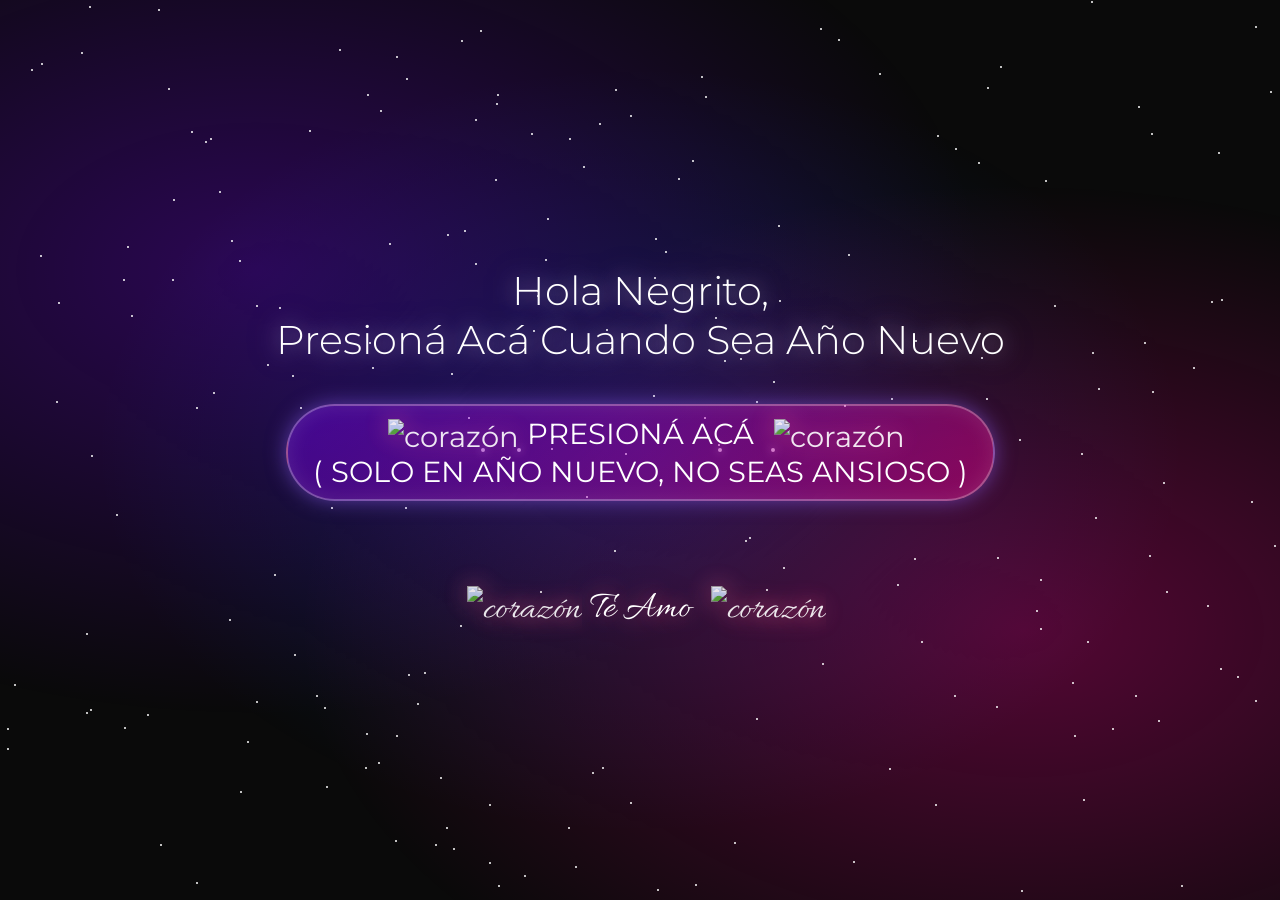
==== index.html @ e79929da "Update Update" ====
<!DOCTYPE html>
<html lang="es">
    <head>
        <meta charset="UTF-8">
        <meta name="viewport" content="width=device-width, initial-scale=1.0">
        <title>💫 Para NachitoMyLove 💫</title>
        <link rel="stylesheet" href="styles.css" >
    </head>
    <body>

    <div class="galaxy"></div>

    <div class="container">
        <div class="main-text">
            Hola Negrito,<br>Presioná Acá Cuando Sea Año Nuevo
        </div>
        
        <a href="felizAnioNuevo.html" class="button">
            <span>
                <img 
                    class="heart-image"
                    src="https://static.vecteezy.com/system/resources/previews/021/664/908/non_2x/gold-star-shotting-gold-star-transparent-gold-bokeh-stars-free-free-png.png"
                    alt="corazón"
                >
                PRESIONÁ ACÁ 
                
                <img 
                    class="heart-image"
                    src="https://static.vecteezy.com/system/resources/previews/021/664/908/non_2x/gold-star-shotting-gold-star-transparent-gold-bokeh-stars-free-free-png.png"
                    alt="corazón"
                >
                
                <br>( SOLO EN AÑO NUEVO, NO SEAS ANSIOSO )
                
            </span>
        </a>
    
        <div class="handwriting">
            <img 
                class="heart-image"
                src="https://images.vexels.com/media/users/3/252014/isolated/preview/43b5d3ce744c56be2ad4fe0a969777bb-trazo-de-color-de-corazon-humano-rosa.png"
                alt="corazón"
            >
            Te Amo
            <img 
                class="heart-image"
                src="https://images.vexels.com/media/users/3/252014/isolated/preview/43b5d3ce744c56be2ad4fe0a969777bb-trazo-de-color-de-corazon-humano-rosa.png"
                alt="corazón"
            >
        </div>
    </div>

    <script>
    // Crear estrellas
    function createStars() {
        for (let i = 0; i < 200; i++) {
        const star = document.createElement('div');
        star.className = 'star';
        star.style.left = Math.random() * 100 + '%';
        star.style.top = Math.random() * 100 + '%';
        star.style.animationDelay = Math.random() * 3 + 's';
        star.style.animationDuration = (2 + Math.random() * 3) + 's';
        document.body.appendChild(star);
        }
    }

    // Crear partículas flotantes
    function createParticles() {
        setInterval(() => {
        const particle = document.createElement('div');
        particle.className = 'particle';
        particle.style.left = Math.random() * 100 + '%';
        particle.style.setProperty('--drift', (Math.random() * 200 - 100) + 'px');
        particle.style.animationDuration = (8 + Math.random() * 8) + 's';
        document.body.appendChild(particle);
        
        setTimeout(() => particle.remove(), 16000);
        }, 300);
    }

    // Crear corazones flotantes
    function createHearts() {
        setInterval(() => {
        const heart = document.createElement('div');
        heart.className = 'heart';
        heart.innerHTML = '❤️';
        heart.style.left = Math.random() * 100 + '%';
        heart.style.fontSize = (15 + Math.random() * 20) + 'px';
        heart.style.animationDelay = Math.random() * 2 + 's';
        document.body.appendChild(heart);
        
        setTimeout(() => heart.remove(), 8000);
        }, 2000);
    }

    // Inicializar
    createStars();
    createParticles();
    createHearts();
    </script>

    </body>
</html>
---- styles.css ----
/* ESTILOS CSS PARA REGALO */
    @import url('https://fonts.googleapis.com/css2?family=Cormorant+Garamond:wght@300;400;500&family=Allura&display=swap');
    @import url('https://fonts.googleapis.com/css2?family=Montserrat:wght@300;400;600&family=Parisienne&display=swap');
    @import url('https://fonts.googleapis.com/css2?family=Satisfy&display=swap');

    /* Todo */
    * {
        margin: 0;
        padding: 0;
        box-sizing: border-box;
    }

    body {
        min-height: 100vh;
        overflow: hidden;
        background: #0a0a0a;
        display: flex;
        align-items: center;
        justify-content: center;
        font-family: 'Montserrat', sans-serif;
        position: relative;
    }

    /* Fondo galáctico animado */
    .galaxy {
        position: fixed;
        top: 0;
        left: 0;
        width: 100%;
        height: 100%;
        background: 
        radial-gradient(ellipse at 20% 30%, rgba(120, 0, 255, 0.3), transparent 50%),
        radial-gradient(ellipse at 80% 70%, rgba(255, 0, 150, 0.3), transparent 50%),
        radial-gradient(ellipse at 50% 50%, rgba(0, 100, 255, 0.2), transparent 60%);
        animation: galaxyShift 20s ease-in-out infinite;
    }

    @keyframes galaxyShift {
        0%, 100% {
        transform: scale(1) rotate(0deg);
        opacity: 0.8;
        }
        50% {
        transform: scale(1.1) rotate(5deg);
        opacity: 1;
        }
    }

    /* Estrellas */
    .star {
        position: fixed;
        width: 2px;
        height: 2px;
        background: white;
        border-radius: 50%;
        animation: twinkle 3s ease-in-out infinite;
    }

    @keyframes twinkle {
        0%, 100% {
        opacity: 0.3;
        transform: scale(1);
        }
        50% {
        opacity: 1;
        transform: scale(1.5);
        }
    }

    /* Partículas flotantes */
    .particle {
        position: fixed;
        width: 4px;
        height: 4px;
        background: rgba(255, 255, 255, 0.8);
        border-radius: 50%;
        box-shadow: 0 0 10px rgba(255, 255, 255, 0.8);
        animation: floatParticle linear infinite;
    }

    @keyframes floatParticle {
        0% {
        transform: translateY(100vh) translateX(0) scale(0);
        opacity: 0;
        }
        10% {
        opacity: 1;
        }
        90% {
        opacity: 1;
        }
        100% {
        transform: translateY(-100px) translateX(var(--drift)) scale(1);
        opacity: 0;
        }
    }

    /* Contenedor principal */
    .container {
        position: relative;
        z-index: 10;
        text-align: center;
        padding: 40px;
    }

    /* Texto principal */
    .main-text {
        font-size: clamp(1.5rem, 4vw, 2.5rem);
        color: #fff;
        font-weight: 300;
        margin-bottom: 40px;
        text-shadow: 
        0 0 20px rgba(255, 255, 255, 0.5),
        0 0 40px rgba(150, 100, 255, 0.4);
        animation: glow 3s ease-in-out infinite;
    }

    @keyframes glow {
        0%, 100% {
        text-shadow: 
            0 0 20px rgba(255, 255, 255, 0.5),
            0 0 40px rgba(150, 100, 255, 0.4);
        }
        50% {
        text-shadow: 
            0 0 30px rgba(255, 255, 255, 0.8),
            0 0 60px rgba(150, 100, 255, 0.6),
            0 0 80px rgba(255, 0, 150, 0.4);
        }
    }
    /* Botón */
    .button {
        display: inline-block;
        padding: 10px 25px;
        font-size: clamp(1.2rem, 3vw, 1.8rem);
        color: #fff;
        background: linear-gradient(135deg, rgba(120, 0, 255, 0.4), rgba(255, 0, 150, 0.4));
        border: 2px solid rgba(255, 255, 255, 0.3);
        border-radius: 50px;
        cursor: pointer;
        text-decoration: none;

        /* 🔥 transición rápida y controlada */
        transition:
            transform 0.18s ease-out,
            box-shadow 0.18s ease-out,
            border-color 0.18s ease-out;

        box-shadow: 
            0 0 20px rgba(150, 100, 255, 0.5),
            inset 0 0 20px rgba(255, 255, 255, 0.1);

        animation: pulse 2s ease-in-out infinite;
        position: relative;
        overflow: hidden;
        }

    /* Efecto de expansión */
    .button::before {
        content: '';
        position: absolute;
        top: 50%;
        left: 50%;
        width: 0;
        height: 0;
        border-radius: 50%;
        background: rgba(255, 255, 255, 0.3);
        transform: translate(-50%, -50%);
        transition: width 0.25s ease-out, height 0.25s ease-out;
    }

    .button:hover::before {
        width: 400px;
        height: 400px;
    }

    /* Hover */
    .button:hover {
        animation: none; /* ⛔ pausa el pulse */

        transform: scale(1.05);
        box-shadow: 
            0 0 40px rgba(150, 100, 255, 0.8),
            0 0 60px rgba(255, 0, 150, 0.6),
            inset 0 0 30px rgba(255, 255, 255, 0.2);

        border-color: rgba(255, 255, 255, 0.6);
    }

    .button:active {
        transform: scale(0.95);
    }

    .button span {
        position: relative;
        z-index: 1;
    }

    /* Texto manuscrito */
    .handwriting {
        font-family: 'Allura', cursive;
        font-size: clamp(1.6rem, 4vw, 2.4rem);
        color: #fff;
        margin-top: 5rem;
        text-shadow: 
        0 0 20px rgba(255, 100, 150, 0.6),
        0 0 40px rgba(255, 100, 150, 0.4);
        animation: heartbeat 2s ease-in-out infinite;
    }

    @keyframes heartbeat {
        0%, 100% {
        transform: scale(1);
        }
        25% {
        transform: scale(1.05);
        }
        50% {
        transform: scale(1);
        }
    }

    /* Corazones flotantes */
    .heart {
        position: fixed;
        font-size: 20px;
        color: rgba(255, 100, 150, 0.6);
        animation: floatHeart 8s ease-in-out infinite;
        pointer-events: none;
    }

    @keyframes floatHeart {
        0% {
            transform: translateY(100vh) rotate(0deg);
            opacity: 0;
        }
        10% {
            opacity: 1;
        }
        90% {
            opacity: 1;
        }
        100% {
            transform: translateY(-100px) rotate(360deg);
            opacity: 0;
        }
    }

    /* Imagen */
    .heart-image{
        width: 60px;
        margin-left: 12px;
        vertical-align: middle;
        filter: drop-shadow(0 0 12px rgba(255, 100, 150, 0.6));
        opacity: 0.9;

        animation: heartFloat 4s ease-in-out infinite;
    }

    @keyframes heartFloat {
        0% {
            transform: translateY(0) scale(1);
        }
        50% {
            transform: translateY(-6px) scale(1.05);
        }
        100% {
            transform: translateY(0) scale(1);
        }
    }

    /* =====================================================
    FELIZ AÑO NUEVO — ESTILOS AISLADOS
    Se activan SOLO cuando el body tiene id="felizAnioNuevo"
    ===================================================== */

    /* Fondo exclusivo Año Nuevo */
    #felizAnioNuevo {
        background: radial-gradient(circle at bottom, #140022, #000);
        overflow: hidden;
    }

    /* Oculta fondo galáctico solo en esta página */
    #felizAnioNuevo .galaxy {
        display: none;
    }

    /* ================= CARTEL ================= */

    #felizAnioNuevo .banner {
        position: relative;
        z-index: 20;
        text-align: center;
        padding: 50px 60px;
        border-radius: 30px;

        background: rgba(255, 255, 255, 0.08);
        backdrop-filter: blur(12px);

        box-shadow:
            0 0 40px rgba(255, 100, 200, 0.4),
            inset 0 0 30px rgba(255, 255, 255, 0.1);

        animation: appear 2s ease forwards;
    }

    #felizAnioNuevo .banner h1 {
        font-family: 'Parisienne', cursive;
        font-size: clamp(3rem, 6vw, 5rem);
        color: #fff;
        text-shadow:
            0 0 30px rgba(255, 120, 200, 0.8),
            0 0 60px rgba(255, 120, 200, 0.5);
    }

    #felizAnioNuevo .banner p {
        margin-top: 20px;
        font-size: clamp(1.1rem, 3vw, 1.5rem);
        color: #eee;
    }

    /* Aparición del cartel */
    @keyframes appear {
        from {
            opacity: 0;
            transform: scale(0.8) translateY(30px);
        }
        to {
            opacity: 1;
            transform: scale(1) translateY(0);
        }
    }

    /* ================= FUEGOS ARTIFICIALES ================= */

    #felizAnioNuevo .firework {
        position: fixed;
        width: 4px;
        height: 4px;
        background: transparent;
        border-radius: 50%;
        pointer-events: none;
        z-index: 5;
        animation: explode 2s ease-out forwards;
    }

    @keyframes explode {
        0% {
            box-shadow: 0 0 #fff;
            opacity: 1;
        }
        100% {
            box-shadow:
                0 -80px #ff69b4,
                60px -40px #ffd700,
                60px 40px #00eaff,
                0 80px #ff4500,
                -60px 40px #adff2f,
                -60px -40px #ff69b4;
            opacity: 0;
        }
    }

    /* Imagen */
    #felizAnioNuevo .heart-img {
        width: 60px;
        margin-left: 12px;
        vertical-align: middle;
        filter: drop-shadow(0 0 12px rgba(255, 100, 150, 0.6));
        opacity: 0.9;

        animation: heartFloat 4s ease-in-out infinite;
    }
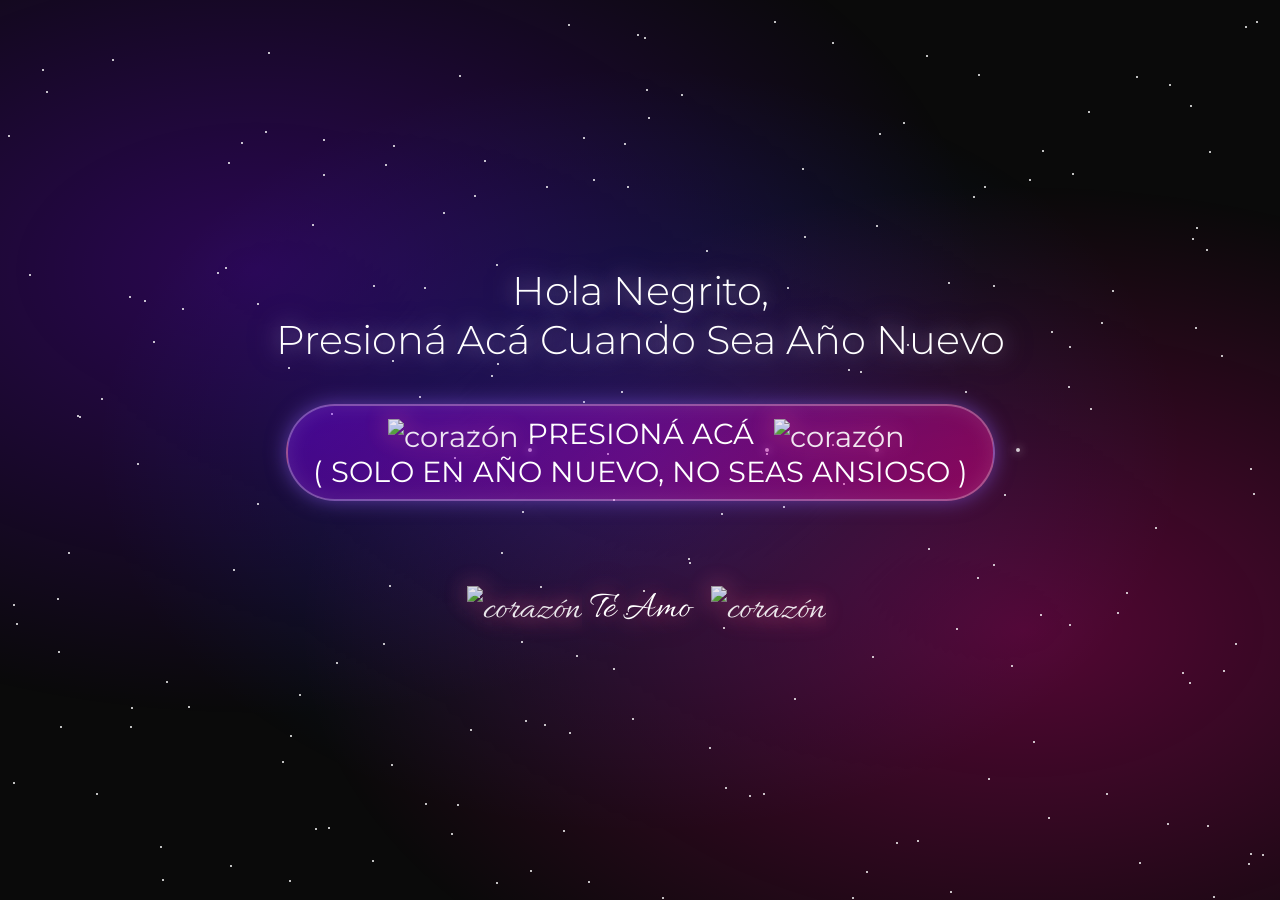
==== commit 0fea8cc0: "archivos" ====
--- a/index.html
+++ b/index.html
@@ -1,103 +1,103 @@
-<!DOCTYPE html>
-<html lang="es">
-    <head>
-        <meta charset="UTF-8">
-        <meta name="viewport" content="width=device-width, initial-scale=1.0">
-        <title>💫 Para NachitoMyLove 💫</title>
-        <link rel="stylesheet" href="styles.css" >
-    </head>
-    <body>
-
-    <div class="galaxy"></div>
-
-    <div class="container">
-        <div class="main-text">
-            Hola Negrito,<br>Presioná Acá Cuando Sea Año Nuevo
-        </div>
-        
-        <a href="felizAnioNuevo.html" class="button">
-            <span>
-                <img 
-                    class="heart-image"
-                    src="https://static.vecteezy.com/system/resources/previews/021/664/908/non_2x/gold-star-shotting-gold-star-transparent-gold-bokeh-stars-free-free-png.png"
-                    alt="corazón"
-                >
-                PRESIONÁ ACÁ 
-                
-                <img 
-                    class="heart-image"
-                    src="https://static.vecteezy.com/system/resources/previews/021/664/908/non_2x/gold-star-shotting-gold-star-transparent-gold-bokeh-stars-free-free-png.png"
-                    alt="corazón"
-                >
-                
-                <br>( SOLO EN AÑO NUEVO, NO SEAS ANSIOSO )
-                
-            </span>
-        </a>
-    
-        <div class="handwriting">
-            <img 
-                class="heart-image"
-                src="https://images.vexels.com/media/users/3/252014/isolated/preview/43b5d3ce744c56be2ad4fe0a969777bb-trazo-de-color-de-corazon-humano-rosa.png"
-                alt="corazón"
-            >
-            Te Amo
-            <img 
-                class="heart-image"
-                src="https://images.vexels.com/media/users/3/252014/isolated/preview/43b5d3ce744c56be2ad4fe0a969777bb-trazo-de-color-de-corazon-humano-rosa.png"
-                alt="corazón"
-            >
-        </div>
-    </div>
-
-    <script>
-    // Crear estrellas
-    function createStars() {
-        for (let i = 0; i < 200; i++) {
-        const star = document.createElement('div');
-        star.className = 'star';
-        star.style.left = Math.random() * 100 + '%';
-        star.style.top = Math.random() * 100 + '%';
-        star.style.animationDelay = Math.random() * 3 + 's';
-        star.style.animationDuration = (2 + Math.random() * 3) + 's';
-        document.body.appendChild(star);
-        }
-    }
-
-    // Crear partículas flotantes
-    function createParticles() {
-        setInterval(() => {
-        const particle = document.createElement('div');
-        particle.className = 'particle';
-        particle.style.left = Math.random() * 100 + '%';
-        particle.style.setProperty('--drift', (Math.random() * 200 - 100) + 'px');
-        particle.style.animationDuration = (8 + Math.random() * 8) + 's';
-        document.body.appendChild(particle);
-        
-        setTimeout(() => particle.remove(), 16000);
-        }, 300);
-    }
-
-    // Crear corazones flotantes
-    function createHearts() {
-        setInterval(() => {
-        const heart = document.createElement('div');
-        heart.className = 'heart';
-        heart.innerHTML = '❤️';
-        heart.style.left = Math.random() * 100 + '%';
-        heart.style.fontSize = (15 + Math.random() * 20) + 'px';
-        heart.style.animationDelay = Math.random() * 2 + 's';
-        document.body.appendChild(heart);
-        
-        setTimeout(() => heart.remove(), 8000);
-        }, 2000);
-    }
-
-    // Inicializar
-    createStars();
-    createParticles();
-    createHearts();
-    </script>
-
-    </body>
+<!DOCTYPE html>
+<html lang="es">
+    <head>
+        <meta charset="UTF-8">
+        <meta name="viewport" content="width=device-width, initial-scale=1.0">
+        <title>💫 Para NachitoMyLove 💫</title>
+        <link rel="stylesheet" href="styles.css" >
+    </head>
+    <body>
+
+    <div class="galaxy"></div>
+
+    <div class="container">
+        <div class="main-text">
+            Hola Negrito,<br>Presioná Acá Cuando Sea Año Nuevo
+        </div>
+        
+        <a href="felizAnioNuevo.html" class="button">
+            <span>
+                <img 
+                    class="heart-image"
+                    src="https://static.vecteezy.com/system/resources/previews/021/664/908/non_2x/gold-star-shotting-gold-star-transparent-gold-bokeh-stars-free-free-png.png"
+                    alt="corazón"
+                >
+                PRESIONÁ ACÁ 
+                
+                <img 
+                    class="heart-image"
+                    src="https://static.vecteezy.com/system/resources/previews/021/664/908/non_2x/gold-star-shotting-gold-star-transparent-gold-bokeh-stars-free-free-png.png"
+                    alt="corazón"
+                >
+                
+                <br>( SOLO EN AÑO NUEVO, NO SEAS ANSIOSO )
+                
+            </span>
+        </a>
+    
+        <div class="handwriting">
+            <img 
+                class="heart-image"
+                src="https://images.vexels.com/media/users/3/252014/isolated/preview/43b5d3ce744c56be2ad4fe0a969777bb-trazo-de-color-de-corazon-humano-rosa.png"
+                alt="corazón"
+            >
+            Te Amo
+            <img 
+                class="heart-image"
+                src="https://images.vexels.com/media/users/3/252014/isolated/preview/43b5d3ce744c56be2ad4fe0a969777bb-trazo-de-color-de-corazon-humano-rosa.png"
+                alt="corazón"
+            >
+        </div>
+    </div>
+
+    <script>
+    // Crear estrellas
+    function createStars() {
+        for (let i = 0; i < 200; i++) {
+        const star = document.createElement('div');
+        star.className = 'star';
+        star.style.left = Math.random() * 100 + '%';
+        star.style.top = Math.random() * 100 + '%';
+        star.style.animationDelay = Math.random() * 3 + 's';
+        star.style.animationDuration = (2 + Math.random() * 3) + 's';
+        document.body.appendChild(star);
+        }
+    }
+
+    // Crear partículas flotantes
+    function createParticles() {
+        setInterval(() => {
+        const particle = document.createElement('div');
+        particle.className = 'particle';
+        particle.style.left = Math.random() * 100 + '%';
+        particle.style.setProperty('--drift', (Math.random() * 200 - 100) + 'px');
+        particle.style.animationDuration = (8 + Math.random() * 8) + 's';
+        document.body.appendChild(particle);
+        
+        setTimeout(() => particle.remove(), 16000);
+        }, 300);
+    }
+
+    // Crear corazones flotantes
+    function createHearts() {
+        setInterval(() => {
+        const heart = document.createElement('div');
+        heart.className = 'heart';
+        heart.innerHTML = '❤️';
+        heart.style.left = Math.random() * 100 + '%';
+        heart.style.fontSize = (15 + Math.random() * 20) + 'px';
+        heart.style.animationDelay = Math.random() * 2 + 's';
+        document.body.appendChild(heart);
+        
+        setTimeout(() => heart.remove(), 8000);
+        }, 2000);
+    }
+
+    // Inicializar
+    createStars();
+    createParticles();
+    createHearts();
+    </script>
+
+    </body>
 </html>
--- a/styles.css
+++ b/styles.css
@@ -1,373 +1,373 @@
-    /* ESTILOS CSS PARA REGALO */
-    @import url('https://fonts.googleapis.com/css2?family=Cormorant+Garamond:wght@300;400;500&family=Allura&display=swap');
-    @import url('https://fonts.googleapis.com/css2?family=Montserrat:wght@300;400;600&family=Parisienne&display=swap');
-    @import url('https://fonts.googleapis.com/css2?family=Satisfy&display=swap');
-
-    /* Todo */
-    * {
-        margin: 0;
-        padding: 0;
-        box-sizing: border-box;
-    }
-
-    body {
-        min-height: 100vh;
-        overflow: hidden;
-        background: #0a0a0a;
-        display: flex;
-        align-items: center;
-        justify-content: center;
-        font-family: 'Montserrat', sans-serif;
-        position: relative;
-    }
-
-    /* Fondo galáctico animado */
-    .galaxy {
-        position: fixed;
-        top: 0;
-        left: 0;
-        width: 100%;
-        height: 100%;
-        background: 
-        radial-gradient(ellipse at 20% 30%, rgba(120, 0, 255, 0.3), transparent 50%),
-        radial-gradient(ellipse at 80% 70%, rgba(255, 0, 150, 0.3), transparent 50%),
-        radial-gradient(ellipse at 50% 50%, rgba(0, 100, 255, 0.2), transparent 60%);
-        animation: galaxyShift 20s ease-in-out infinite;
-    }
-
-    @keyframes galaxyShift {
-        0%, 100% {
-        transform: scale(1) rotate(0deg);
-        opacity: 0.8;
-        }
-        50% {
-        transform: scale(1.1) rotate(5deg);
-        opacity: 1;
-        }
-    }
-
-    /* Estrellas */
-    .star {
-        position: fixed;
-        width: 2px;
-        height: 2px;
-        background: white;
-        border-radius: 50%;
-        animation: twinkle 3s ease-in-out infinite;
-    }
-
-    @keyframes twinkle {
-        0%, 100% {
-        opacity: 0.3;
-        transform: scale(1);
-        }
-        50% {
-        opacity: 1;
-        transform: scale(1.5);
-        }
-    }
-
-    /* Partículas flotantes */
-    .particle {
-        position: fixed;
-        width: 4px;
-        height: 4px;
-        background: rgba(255, 255, 255, 0.8);
-        border-radius: 50%;
-        box-shadow: 0 0 10px rgba(255, 255, 255, 0.8);
-        animation: floatParticle linear infinite;
-    }
-
-    @keyframes floatParticle {
-        0% {
-        transform: translateY(100vh) translateX(0) scale(0);
-        opacity: 0;
-        }
-        10% {
-        opacity: 1;
-        }
-        90% {
-        opacity: 1;
-        }
-        100% {
-        transform: translateY(-100px) translateX(var(--drift)) scale(1);
-        opacity: 0;
-        }
-    }
-
-    /* Contenedor principal */
-    .container {
-        position: relative;
-        z-index: 10;
-        text-align: center;
-        padding: 40px;
-    }
-
-    /* Texto principal */
-    .main-text {
-        font-size: clamp(1.5rem, 4vw, 2.5rem);
-        color: #fff;
-        font-weight: 300;
-        margin-bottom: 40px;
-        text-shadow: 
-        0 0 20px rgba(255, 255, 255, 0.5),
-        0 0 40px rgba(150, 100, 255, 0.4);
-        animation: glow 3s ease-in-out infinite;
-    }
-
-    @keyframes glow {
-        0%, 100% {
-        text-shadow: 
-            0 0 20px rgba(255, 255, 255, 0.5),
-            0 0 40px rgba(150, 100, 255, 0.4);
-        }
-        50% {
-        text-shadow: 
-            0 0 30px rgba(255, 255, 255, 0.8),
-            0 0 60px rgba(150, 100, 255, 0.6),
-            0 0 80px rgba(255, 0, 150, 0.4);
-        }
-    }
-    /* Botón */
-    .button {
-        display: inline-block;
-        padding: 10px 25px;
-        font-size: clamp(1.2rem, 3vw, 1.8rem);
-        color: #fff;
-        background: linear-gradient(135deg, rgba(120, 0, 255, 0.4), rgba(255, 0, 150, 0.4));
-        border: 2px solid rgba(255, 255, 255, 0.3);
-        border-radius: 50px;
-        cursor: pointer;
-        text-decoration: none;
-
-        /* 🔥 transición rápida y controlada */
-        transition:
-            transform 0.18s ease-out,
-            box-shadow 0.18s ease-out,
-            border-color 0.18s ease-out;
-
-        box-shadow: 
-            0 0 20px rgba(150, 100, 255, 0.5),
-            inset 0 0 20px rgba(255, 255, 255, 0.1);
-
-        animation: pulse 2s ease-in-out infinite;
-        position: relative;
-        overflow: hidden;
-        }
-
-    /* Efecto de expansión */
-    .button::before {
-        content: '';
-        position: absolute;
-        top: 50%;
-        left: 50%;
-        width: 0;
-        height: 0;
-        border-radius: 50%;
-        background: rgba(255, 255, 255, 0.3);
-        transform: translate(-50%, -50%);
-        transition: width 0.25s ease-out, height 0.25s ease-out;
-    }
-
-    .button:hover::before {
-        width: 400px;
-        height: 400px;
-    }
-
-    /* Hover */
-    .button:hover {
-        animation: none; /* ⛔ pausa el pulse */
-
-        transform: scale(1.05);
-        box-shadow: 
-            0 0 40px rgba(150, 100, 255, 0.8),
-            0 0 60px rgba(255, 0, 150, 0.6),
-            inset 0 0 30px rgba(255, 255, 255, 0.2);
-
-        border-color: rgba(255, 255, 255, 0.6);
-    }
-
-    .button:active {
-        transform: scale(0.95);
-    }
-
-    .button span {
-        position: relative;
-        z-index: 1;
-    }
-
-    /* Texto manuscrito */
-    .handwriting {
-        font-family: 'Allura', cursive;
-        font-size: clamp(1.6rem, 4vw, 2.4rem);
-        color: #fff;
-        margin-top: 5rem;
-        text-shadow: 
-        0 0 20px rgba(255, 100, 150, 0.6),
-        0 0 40px rgba(255, 100, 150, 0.4);
-        animation: heartbeat 2s ease-in-out infinite;
-    }
-
-    @keyframes heartbeat {
-        0%, 100% {
-        transform: scale(1);
-        }
-        25% {
-        transform: scale(1.05);
-        }
-        50% {
-        transform: scale(1);
-        }
-    }
-
-    /* Corazones flotantes */
-    .heart {
-        position: fixed;
-        font-size: 20px;
-        color: rgba(255, 100, 150, 0.6);
-        animation: floatHeart 8s ease-in-out infinite;
-        pointer-events: none;
-    }
-
-    @keyframes floatHeart {
-        0% {
-            transform: translateY(100vh) rotate(0deg);
-            opacity: 0;
-        }
-        10% {
-            opacity: 1;
-        }
-        90% {
-            opacity: 1;
-        }
-        100% {
-            transform: translateY(-100px) rotate(360deg);
-            opacity: 0;
-        }
-    }
-
-    /* Imagen */
-    .heart-image{
-        width: 60px;
-        margin-left: 12px;
-        vertical-align: middle;
-        filter: drop-shadow(0 0 12px rgba(255, 100, 150, 0.6));
-        opacity: 0.9;
-
-        animation: heartFloat 4s ease-in-out infinite;
-    }
-
-    @keyframes heartFloat {
-        0% {
-            transform: translateY(0) scale(1);
-        }
-        50% {
-            transform: translateY(-6px) scale(1.05);
-        }
-        100% {
-            transform: translateY(0) scale(1);
-        }
-    }
-
-    /* =====================================================
-    FELIZ AÑO NUEVO — ESTILOS AISLADOS
-    Se activan SOLO cuando el body tiene id="felizAnioNuevo"
-    ===================================================== */
-
-    /* Fondo exclusivo Año Nuevo */
-    #felizAnioNuevo {
-        background: radial-gradient(circle at bottom, #140022, #000);
-        overflow: hidden;
-    }
-
-    /* Oculta fondo galáctico solo en esta página */
-    #felizAnioNuevo .galaxy {
-        display: none;
-    }
-
-    /* ================= CARTEL ================= */
-
-    #felizAnioNuevo .banner {
-        position: relative;
-        z-index: 20;
-        text-align: center;
-        padding: 50px 60px;
-        border-radius: 30px;
-
-        background: rgba(255, 255, 255, 0.08);
-        backdrop-filter: blur(12px);
-
-        box-shadow:
-            0 0 40px rgba(255, 100, 200, 0.4),
-            inset 0 0 30px rgba(255, 255, 255, 0.1);
-
-        animation: appear 2s ease forwards;
-    }
-
-    #felizAnioNuevo .banner h1 {
-        font-family: 'Parisienne', cursive;
-        font-size: clamp(3rem, 6vw, 5rem);
-        color: #fff;
-        text-shadow:
-            0 0 30px rgba(255, 120, 200, 0.8),
-            0 0 60px rgba(255, 120, 200, 0.5);
-    }
-
-    #felizAnioNuevo .banner p {
-        margin-top: 20px;
-        font-size: clamp(1.1rem, 3vw, 1.5rem);
-        color: #eee;
-    }
-
-    /* Aparición del cartel */
-    @keyframes appear {
-        from {
-            opacity: 0;
-            transform: scale(0.8) translateY(30px);
-        }
-        to {
-            opacity: 1;
-            transform: scale(1) translateY(0);
-        }
-    }
-
-    /* ================= FUEGOS ARTIFICIALES ================= */
-
-    #felizAnioNuevo .firework {
-        position: fixed;
-        width: 4px;
-        height: 4px;
-        background: transparent;
-        border-radius: 50%;
-        pointer-events: none;
-        z-index: 5;
-        animation: explode 2s ease-out forwards;
-    }
-
-    @keyframes explode {
-        0% {
-            box-shadow: 0 0 #fff;
-            opacity: 1;
-        }
-        100% {
-            box-shadow:
-                0 -80px #ff69b4,
-                60px -40px #ffd700,
-                60px 40px #00eaff,
-                0 80px #ff4500,
-                -60px 40px #adff2f,
-                -60px -40px #ff69b4;
-            opacity: 0;
-        }
-    }
-
-    /* Imagen */
-    #felizAnioNuevo .heart-img {
-        width: 60px;
-        margin-left: 12px;
-        vertical-align: middle;
-        filter: drop-shadow(0 0 12px rgba(255, 100, 150, 0.6));
-        opacity: 0.9;
-
-        animation: heartFloat 4s ease-in-out infinite;
-    }
+    /* ESTILOS CSS PARA REGALO */
+    @import url('https://fonts.googleapis.com/css2?family=Cormorant+Garamond:wght@300;400;500&family=Allura&display=swap');
+    @import url('https://fonts.googleapis.com/css2?family=Montserrat:wght@300;400;600&family=Parisienne&display=swap');
+    @import url('https://fonts.googleapis.com/css2?family=Satisfy&display=swap');
+
+    /* Todo */
+    * {
+        margin: 0;
+        padding: 0;
+        box-sizing: border-box;
+    }
+
+    body {
+        min-height: 100vh;
+        overflow: hidden;
+        background: #0a0a0a;
+        display: flex;
+        align-items: center;
+        justify-content: center;
+        font-family: 'Montserrat', sans-serif;
+        position: relative;
+    }
+
+    /* Fondo galáctico animado */
+    .galaxy {
+        position: fixed;
+        top: 0;
+        left: 0;
+        width: 100%;
+        height: 100%;
+        background: 
+        radial-gradient(ellipse at 20% 30%, rgba(120, 0, 255, 0.3), transparent 50%),
+        radial-gradient(ellipse at 80% 70%, rgba(255, 0, 150, 0.3), transparent 50%),
+        radial-gradient(ellipse at 50% 50%, rgba(0, 100, 255, 0.2), transparent 60%);
+        animation: galaxyShift 20s ease-in-out infinite;
+    }
+
+    @keyframes galaxyShift {
+        0%, 100% {
+        transform: scale(1) rotate(0deg);
+        opacity: 0.8;
+        }
+        50% {
+        transform: scale(1.1) rotate(5deg);
+        opacity: 1;
+        }
+    }
+
+    /* Estrellas */
+    .star {
+        position: fixed;
+        width: 2px;
+        height: 2px;
+        background: white;
+        border-radius: 50%;
+        animation: twinkle 3s ease-in-out infinite;
+    }
+
+    @keyframes twinkle {
+        0%, 100% {
+        opacity: 0.3;
+        transform: scale(1);
+        }
+        50% {
+        opacity: 1;
+        transform: scale(1.5);
+        }
+    }
+
+    /* Partículas flotantes */
+    .particle {
+        position: fixed;
+        width: 4px;
+        height: 4px;
+        background: rgba(255, 255, 255, 0.8);
+        border-radius: 50%;
+        box-shadow: 0 0 10px rgba(255, 255, 255, 0.8);
+        animation: floatParticle linear infinite;
+    }
+
+    @keyframes floatParticle {
+        0% {
+        transform: translateY(100vh) translateX(0) scale(0);
+        opacity: 0;
+        }
+        10% {
+        opacity: 1;
+        }
+        90% {
+        opacity: 1;
+        }
+        100% {
+        transform: translateY(-100px) translateX(var(--drift)) scale(1);
+        opacity: 0;
+        }
+    }
+
+    /* Contenedor principal */
+    .container {
+        position: relative;
+        z-index: 10;
+        text-align: center;
+        padding: 40px;
+    }
+
+    /* Texto principal */
+    .main-text {
+        font-size: clamp(1.5rem, 4vw, 2.5rem);
+        color: #fff;
+        font-weight: 300;
+        margin-bottom: 40px;
+        text-shadow: 
+        0 0 20px rgba(255, 255, 255, 0.5),
+        0 0 40px rgba(150, 100, 255, 0.4);
+        animation: glow 3s ease-in-out infinite;
+    }
+
+    @keyframes glow {
+        0%, 100% {
+        text-shadow: 
+            0 0 20px rgba(255, 255, 255, 0.5),
+            0 0 40px rgba(150, 100, 255, 0.4);
+        }
+        50% {
+        text-shadow: 
+            0 0 30px rgba(255, 255, 255, 0.8),
+            0 0 60px rgba(150, 100, 255, 0.6),
+            0 0 80px rgba(255, 0, 150, 0.4);
+        }
+    }
+    /* Botón */
+    .button {
+        display: inline-block;
+        padding: 10px 25px;
+        font-size: clamp(1.2rem, 3vw, 1.8rem);
+        color: #fff;
+        background: linear-gradient(135deg, rgba(120, 0, 255, 0.4), rgba(255, 0, 150, 0.4));
+        border: 2px solid rgba(255, 255, 255, 0.3);
+        border-radius: 50px;
+        cursor: pointer;
+        text-decoration: none;
+
+        /* 🔥 transición rápida y controlada */
+        transition:
+            transform 0.18s ease-out,
+            box-shadow 0.18s ease-out,
+            border-color 0.18s ease-out;
+
+        box-shadow: 
+            0 0 20px rgba(150, 100, 255, 0.5),
+            inset 0 0 20px rgba(255, 255, 255, 0.1);
+
+        animation: pulse 2s ease-in-out infinite;
+        position: relative;
+        overflow: hidden;
+        }
+
+    /* Efecto de expansión */
+    .button::before {
+        content: '';
+        position: absolute;
+        top: 50%;
+        left: 50%;
+        width: 0;
+        height: 0;
+        border-radius: 50%;
+        background: rgba(255, 255, 255, 0.3);
+        transform: translate(-50%, -50%);
+        transition: width 0.25s ease-out, height 0.25s ease-out;
+    }
+
+    .button:hover::before {
+        width: 400px;
+        height: 400px;
+    }
+
+    /* Hover */
+    .button:hover {
+        animation: none; /* ⛔ pausa el pulse */
+
+        transform: scale(1.05);
+        box-shadow: 
+            0 0 40px rgba(150, 100, 255, 0.8),
+            0 0 60px rgba(255, 0, 150, 0.6),
+            inset 0 0 30px rgba(255, 255, 255, 0.2);
+
+        border-color: rgba(255, 255, 255, 0.6);
+    }
+
+    .button:active {
+        transform: scale(0.95);
+    }
+
+    .button span {
+        position: relative;
+        z-index: 1;
+    }
+
+    /* Texto manuscrito */
+    .handwriting {
+        font-family: 'Allura', cursive;
+        font-size: clamp(1.6rem, 4vw, 2.4rem);
+        color: #fff;
+        margin-top: 5rem;
+        text-shadow: 
+        0 0 20px rgba(255, 100, 150, 0.6),
+        0 0 40px rgba(255, 100, 150, 0.4);
+        animation: heartbeat 2s ease-in-out infinite;
+    }
+
+    @keyframes heartbeat {
+        0%, 100% {
+        transform: scale(1);
+        }
+        25% {
+        transform: scale(1.05);
+        }
+        50% {
+        transform: scale(1);
+        }
+    }
+
+    /* Corazones flotantes */
+    .heart {
+        position: fixed;
+        font-size: 20px;
+        color: rgba(255, 100, 150, 0.6);
+        animation: floatHeart 8s ease-in-out infinite;
+        pointer-events: none;
+    }
+
+    @keyframes floatHeart {
+        0% {
+            transform: translateY(100vh) rotate(0deg);
+            opacity: 0;
+        }
+        10% {
+            opacity: 1;
+        }
+        90% {
+            opacity: 1;
+        }
+        100% {
+            transform: translateY(-100px) rotate(360deg);
+            opacity: 0;
+        }
+    }
+
+    /* Imagen */
+    .heart-image{
+        width: 60px;
+        margin-left: 12px;
+        vertical-align: middle;
+        filter: drop-shadow(0 0 12px rgba(255, 100, 150, 0.6));
+        opacity: 0.9;
+
+        animation: heartFloat 4s ease-in-out infinite;
+    }
+
+    @keyframes heartFloat {
+        0% {
+            transform: translateY(0) scale(1);
+        }
+        50% {
+            transform: translateY(-6px) scale(1.05);
+        }
+        100% {
+            transform: translateY(0) scale(1);
+        }
+    }
+
+    /* =====================================================
+    FELIZ AÑO NUEVO — ESTILOS AISLADOS
+    Se activan SOLO cuando el body tiene id="felizAnioNuevo"
+    ===================================================== */
+
+    /* Fondo exclusivo Año Nuevo */
+    #felizAnioNuevo {
+        background: radial-gradient(circle at bottom, #140022, #000);
+        overflow: hidden;
+    }
+
+    /* Oculta fondo galáctico solo en esta página */
+    #felizAnioNuevo .galaxy {
+        display: none;
+    }
+
+    /* ================= CARTEL ================= */
+
+    #felizAnioNuevo .banner {
+        position: relative;
+        z-index: 20;
+        text-align: center;
+        padding: 50px 60px;
+        border-radius: 30px;
+
+        background: rgba(255, 255, 255, 0.08);
+        backdrop-filter: blur(12px);
+
+        box-shadow:
+            0 0 40px rgba(255, 100, 200, 0.4),
+            inset 0 0 30px rgba(255, 255, 255, 0.1);
+
+        animation: appear 2s ease forwards;
+    }
+
+    #felizAnioNuevo .banner h1 {
+        font-family: 'Parisienne', cursive;
+        font-size: clamp(3rem, 6vw, 5rem);
+        color: #fff;
+        text-shadow:
+            0 0 30px rgba(255, 120, 200, 0.8),
+            0 0 60px rgba(255, 120, 200, 0.5);
+    }
+
+    #felizAnioNuevo .banner p {
+        margin-top: 20px;
+        font-size: clamp(1.1rem, 3vw, 1.5rem);
+        color: #eee;
+    }
+
+    /* Aparición del cartel */
+    @keyframes appear {
+        from {
+            opacity: 0;
+            transform: scale(0.8) translateY(30px);
+        }
+        to {
+            opacity: 1;
+            transform: scale(1) translateY(0);
+        }
+    }
+
+    /* ================= FUEGOS ARTIFICIALES ================= */
+
+    #felizAnioNuevo .firework {
+        position: fixed;
+        width: 4px;
+        height: 4px;
+        background: transparent;
+        border-radius: 50%;
+        pointer-events: none;
+        z-index: 5;
+        animation: explode 2s ease-out forwards;
+    }
+
+    @keyframes explode {
+        0% {
+            box-shadow: 0 0 #fff;
+            opacity: 1;
+        }
+        100% {
+            box-shadow:
+                0 -80px #ff69b4,
+                60px -40px #ffd700,
+                60px 40px #00eaff,
+                0 80px #ff4500,
+                -60px 40px #adff2f,
+                -60px -40px #ff69b4;
+            opacity: 0;
+        }
+    }
+
+    /* Imagen */
+    #felizAnioNuevo .heart-img {
+        width: 60px;
+        margin-left: 12px;
+        vertical-align: middle;
+        filter: drop-shadow(0 0 12px rgba(255, 100, 150, 0.6));
+        opacity: 0.9;
+
+        animation: heartFloat 4s ease-in-out infinite;
+    }
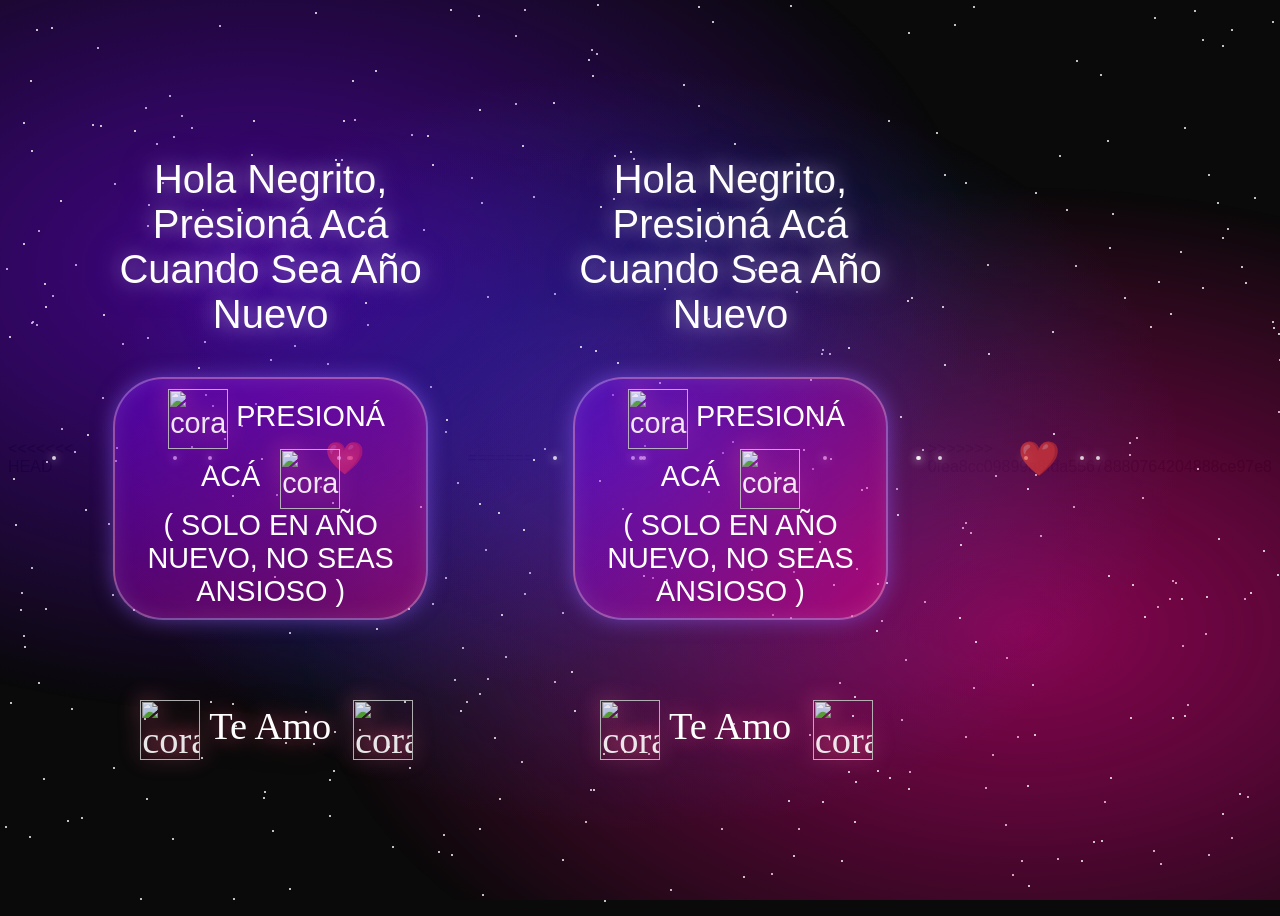
==== commit a1fdb47e: "Merge branch 'main' of https://github.com/PiaGarces123/RegaloParaNachito" ====
--- a/index.html
+++ b/index.html
@@ -1,103 +1,208 @@
-<!DOCTYPE html>
-<html lang="es">
-    <head>
-        <meta charset="UTF-8">
-        <meta name="viewport" content="width=device-width, initial-scale=1.0">
-        <title>💫 Para NachitoMyLove 💫</title>
-        <link rel="stylesheet" href="styles.css" >
-    </head>
-    <body>
-
-    <div class="galaxy"></div>
-
-    <div class="container">
-        <div class="main-text">
-            Hola Negrito,<br>Presioná Acá Cuando Sea Año Nuevo
-        </div>
-        
-        <a href="felizAnioNuevo.html" class="button">
-            <span>
-                <img 
-                    class="heart-image"
-                    src="https://static.vecteezy.com/system/resources/previews/021/664/908/non_2x/gold-star-shotting-gold-star-transparent-gold-bokeh-stars-free-free-png.png"
-                    alt="corazón"
-                >
-                PRESIONÁ ACÁ 
-                
-                <img 
-                    class="heart-image"
-                    src="https://static.vecteezy.com/system/resources/previews/021/664/908/non_2x/gold-star-shotting-gold-star-transparent-gold-bokeh-stars-free-free-png.png"
-                    alt="corazón"
-                >
-                
-                <br>( SOLO EN AÑO NUEVO, NO SEAS ANSIOSO )
-                
-            </span>
-        </a>
-    
-        <div class="handwriting">
-            <img 
-                class="heart-image"
-                src="https://images.vexels.com/media/users/3/252014/isolated/preview/43b5d3ce744c56be2ad4fe0a969777bb-trazo-de-color-de-corazon-humano-rosa.png"
-                alt="corazón"
-            >
-            Te Amo
-            <img 
-                class="heart-image"
-                src="https://images.vexels.com/media/users/3/252014/isolated/preview/43b5d3ce744c56be2ad4fe0a969777bb-trazo-de-color-de-corazon-humano-rosa.png"
-                alt="corazón"
-            >
-        </div>
-    </div>
-
-    <script>
-    // Crear estrellas
-    function createStars() {
-        for (let i = 0; i < 200; i++) {
-        const star = document.createElement('div');
-        star.className = 'star';
-        star.style.left = Math.random() * 100 + '%';
-        star.style.top = Math.random() * 100 + '%';
-        star.style.animationDelay = Math.random() * 3 + 's';
-        star.style.animationDuration = (2 + Math.random() * 3) + 's';
-        document.body.appendChild(star);
-        }
-    }
-
-    // Crear partículas flotantes
-    function createParticles() {
-        setInterval(() => {
-        const particle = document.createElement('div');
-        particle.className = 'particle';
-        particle.style.left = Math.random() * 100 + '%';
-        particle.style.setProperty('--drift', (Math.random() * 200 - 100) + 'px');
-        particle.style.animationDuration = (8 + Math.random() * 8) + 's';
-        document.body.appendChild(particle);
-        
-        setTimeout(() => particle.remove(), 16000);
-        }, 300);
-    }
-
-    // Crear corazones flotantes
-    function createHearts() {
-        setInterval(() => {
-        const heart = document.createElement('div');
-        heart.className = 'heart';
-        heart.innerHTML = '❤️';
-        heart.style.left = Math.random() * 100 + '%';
-        heart.style.fontSize = (15 + Math.random() * 20) + 'px';
-        heart.style.animationDelay = Math.random() * 2 + 's';
-        document.body.appendChild(heart);
-        
-        setTimeout(() => heart.remove(), 8000);
-        }, 2000);
-    }
-
-    // Inicializar
-    createStars();
-    createParticles();
-    createHearts();
-    </script>
-
-    </body>
+<<<<<<< HEAD
+<!DOCTYPE html>
+<html lang="es">
+    <head>
+        <meta charset="UTF-8">
+        <meta name="viewport" content="width=device-width, initial-scale=1.0">
+        <title>💫 Para NachitoMyLove 💫</title>
+        <link rel="stylesheet" href="styles.css" >
+    </head>
+    <body>
+
+    <div class="galaxy"></div>
+
+    <div class="container">
+        <div class="main-text">
+            Hola Negrito,<br>Presioná Acá Cuando Sea Año Nuevo
+        </div>
+        
+        <a href="felizAnioNuevo.html" class="button">
+            <span>
+                <img 
+                    class="heart-image"
+                    src="https://static.vecteezy.com/system/resources/previews/021/664/908/non_2x/gold-star-shotting-gold-star-transparent-gold-bokeh-stars-free-free-png.png"
+                    alt="corazón"
+                >
+                PRESIONÁ ACÁ 
+                
+                <img 
+                    class="heart-image"
+                    src="https://static.vecteezy.com/system/resources/previews/021/664/908/non_2x/gold-star-shotting-gold-star-transparent-gold-bokeh-stars-free-free-png.png"
+                    alt="corazón"
+                >
+                
+                <br>( SOLO EN AÑO NUEVO, NO SEAS ANSIOSO )
+                
+            </span>
+        </a>
+    
+        <div class="handwriting">
+            <img 
+                class="heart-image"
+                src="https://images.vexels.com/media/users/3/252014/isolated/preview/43b5d3ce744c56be2ad4fe0a969777bb-trazo-de-color-de-corazon-humano-rosa.png"
+                alt="corazón"
+            >
+            Te Amo
+            <img 
+                class="heart-image"
+                src="https://images.vexels.com/media/users/3/252014/isolated/preview/43b5d3ce744c56be2ad4fe0a969777bb-trazo-de-color-de-corazon-humano-rosa.png"
+                alt="corazón"
+            >
+        </div>
+    </div>
+
+    <script>
+    // Crear estrellas
+    function createStars() {
+        for (let i = 0; i < 200; i++) {
+        const star = document.createElement('div');
+        star.className = 'star';
+        star.style.left = Math.random() * 100 + '%';
+        star.style.top = Math.random() * 100 + '%';
+        star.style.animationDelay = Math.random() * 3 + 's';
+        star.style.animationDuration = (2 + Math.random() * 3) + 's';
+        document.body.appendChild(star);
+        }
+    }
+
+    // Crear partículas flotantes
+    function createParticles() {
+        setInterval(() => {
+        const particle = document.createElement('div');
+        particle.className = 'particle';
+        particle.style.left = Math.random() * 100 + '%';
+        particle.style.setProperty('--drift', (Math.random() * 200 - 100) + 'px');
+        particle.style.animationDuration = (8 + Math.random() * 8) + 's';
+        document.body.appendChild(particle);
+        
+        setTimeout(() => particle.remove(), 16000);
+        }, 300);
+    }
+
+    // Crear corazones flotantes
+    function createHearts() {
+        setInterval(() => {
+        const heart = document.createElement('div');
+        heart.className = 'heart';
+        heart.innerHTML = '❤️';
+        heart.style.left = Math.random() * 100 + '%';
+        heart.style.fontSize = (15 + Math.random() * 20) + 'px';
+        heart.style.animationDelay = Math.random() * 2 + 's';
+        document.body.appendChild(heart);
+        
+        setTimeout(() => heart.remove(), 8000);
+        }, 2000);
+    }
+
+    // Inicializar
+    createStars();
+    createParticles();
+    createHearts();
+    </script>
+
+    </body>
+=======
+<!DOCTYPE html>
+<html lang="es">
+    <head>
+        <meta charset="UTF-8">
+        <meta name="viewport" content="width=device-width, initial-scale=1.0">
+        <title>💫 Para NachitoMyLove 💫</title>
+        <link rel="stylesheet" href="styles.css" >
+    </head>
+    <body>
+
+    <div class="galaxy"></div>
+
+    <div class="container">
+        <div class="main-text">
+            Hola Negrito,<br>Presioná Acá Cuando Sea Año Nuevo
+        </div>
+        
+        <a href="felizAnioNuevo.html" class="button">
+            <span>
+                <img 
+                    class="heart-image"
+                    src="https://static.vecteezy.com/system/resources/previews/021/664/908/non_2x/gold-star-shotting-gold-star-transparent-gold-bokeh-stars-free-free-png.png"
+                    alt="corazón"
+                >
+                PRESIONÁ ACÁ 
+                
+                <img 
+                    class="heart-image"
+                    src="https://static.vecteezy.com/system/resources/previews/021/664/908/non_2x/gold-star-shotting-gold-star-transparent-gold-bokeh-stars-free-free-png.png"
+                    alt="corazón"
+                >
+                
+                <br>( SOLO EN AÑO NUEVO, NO SEAS ANSIOSO )
+                
+            </span>
+        </a>
+    
+        <div class="handwriting">
+            <img 
+                class="heart-image"
+                src="https://images.vexels.com/media/users/3/252014/isolated/preview/43b5d3ce744c56be2ad4fe0a969777bb-trazo-de-color-de-corazon-humano-rosa.png"
+                alt="corazón"
+            >
+            Te Amo
+            <img 
+                class="heart-image"
+                src="https://images.vexels.com/media/users/3/252014/isolated/preview/43b5d3ce744c56be2ad4fe0a969777bb-trazo-de-color-de-corazon-humano-rosa.png"
+                alt="corazón"
+            >
+        </div>
+    </div>
+
+    <script>
+    // Crear estrellas
+    function createStars() {
+        for (let i = 0; i < 200; i++) {
+        const star = document.createElement('div');
+        star.className = 'star';
+        star.style.left = Math.random() * 100 + '%';
+        star.style.top = Math.random() * 100 + '%';
+        star.style.animationDelay = Math.random() * 3 + 's';
+        star.style.animationDuration = (2 + Math.random() * 3) + 's';
+        document.body.appendChild(star);
+        }
+    }
+
+    // Crear partículas flotantes
+    function createParticles() {
+        setInterval(() => {
+        const particle = document.createElement('div');
+        particle.className = 'particle';
+        particle.style.left = Math.random() * 100 + '%';
+        particle.style.setProperty('--drift', (Math.random() * 200 - 100) + 'px');
+        particle.style.animationDuration = (8 + Math.random() * 8) + 's';
+        document.body.appendChild(particle);
+        
+        setTimeout(() => particle.remove(), 16000);
+        }, 300);
+    }
+
+    // Crear corazones flotantes
+    function createHearts() {
+        setInterval(() => {
+        const heart = document.createElement('div');
+        heart.className = 'heart';
+        heart.innerHTML = '❤️';
+        heart.style.left = Math.random() * 100 + '%';
+        heart.style.fontSize = (15 + Math.random() * 20) + 'px';
+        heart.style.animationDelay = Math.random() * 2 + 's';
+        document.body.appendChild(heart);
+        
+        setTimeout(() => heart.remove(), 8000);
+        }, 2000);
+    }
+
+    // Inicializar
+    createStars();
+    createParticles();
+    createHearts();
+    </script>
+
+    </body>
+>>>>>>> 0fea8cc09899a8fda55678880764204888ce97e8
 </html>
--- a/styles.css
+++ b/styles.css
@@ -1,373 +1,749 @@
-    /* ESTILOS CSS PARA REGALO */
-    @import url('https://fonts.googleapis.com/css2?family=Cormorant+Garamond:wght@300;400;500&family=Allura&display=swap');
-    @import url('https://fonts.googleapis.com/css2?family=Montserrat:wght@300;400;600&family=Parisienne&display=swap');
-    @import url('https://fonts.googleapis.com/css2?family=Satisfy&display=swap');
-
-    /* Todo */
-    * {
-        margin: 0;
-        padding: 0;
-        box-sizing: border-box;
-    }
-
-    body {
-        min-height: 100vh;
-        overflow: hidden;
-        background: #0a0a0a;
-        display: flex;
-        align-items: center;
-        justify-content: center;
-        font-family: 'Montserrat', sans-serif;
-        position: relative;
-    }
-
-    /* Fondo galáctico animado */
-    .galaxy {
-        position: fixed;
-        top: 0;
-        left: 0;
-        width: 100%;
-        height: 100%;
-        background: 
-        radial-gradient(ellipse at 20% 30%, rgba(120, 0, 255, 0.3), transparent 50%),
-        radial-gradient(ellipse at 80% 70%, rgba(255, 0, 150, 0.3), transparent 50%),
-        radial-gradient(ellipse at 50% 50%, rgba(0, 100, 255, 0.2), transparent 60%);
-        animation: galaxyShift 20s ease-in-out infinite;
-    }
-
-    @keyframes galaxyShift {
-        0%, 100% {
-        transform: scale(1) rotate(0deg);
-        opacity: 0.8;
-        }
-        50% {
-        transform: scale(1.1) rotate(5deg);
-        opacity: 1;
-        }
-    }
-
-    /* Estrellas */
-    .star {
-        position: fixed;
-        width: 2px;
-        height: 2px;
-        background: white;
-        border-radius: 50%;
-        animation: twinkle 3s ease-in-out infinite;
-    }
-
-    @keyframes twinkle {
-        0%, 100% {
-        opacity: 0.3;
-        transform: scale(1);
-        }
-        50% {
-        opacity: 1;
-        transform: scale(1.5);
-        }
-    }
-
-    /* Partículas flotantes */
-    .particle {
-        position: fixed;
-        width: 4px;
-        height: 4px;
-        background: rgba(255, 255, 255, 0.8);
-        border-radius: 50%;
-        box-shadow: 0 0 10px rgba(255, 255, 255, 0.8);
-        animation: floatParticle linear infinite;
-    }
-
-    @keyframes floatParticle {
-        0% {
-        transform: translateY(100vh) translateX(0) scale(0);
-        opacity: 0;
-        }
-        10% {
-        opacity: 1;
-        }
-        90% {
-        opacity: 1;
-        }
-        100% {
-        transform: translateY(-100px) translateX(var(--drift)) scale(1);
-        opacity: 0;
-        }
-    }
-
-    /* Contenedor principal */
-    .container {
-        position: relative;
-        z-index: 10;
-        text-align: center;
-        padding: 40px;
-    }
-
-    /* Texto principal */
-    .main-text {
-        font-size: clamp(1.5rem, 4vw, 2.5rem);
-        color: #fff;
-        font-weight: 300;
-        margin-bottom: 40px;
-        text-shadow: 
-        0 0 20px rgba(255, 255, 255, 0.5),
-        0 0 40px rgba(150, 100, 255, 0.4);
-        animation: glow 3s ease-in-out infinite;
-    }
-
-    @keyframes glow {
-        0%, 100% {
-        text-shadow: 
-            0 0 20px rgba(255, 255, 255, 0.5),
-            0 0 40px rgba(150, 100, 255, 0.4);
-        }
-        50% {
-        text-shadow: 
-            0 0 30px rgba(255, 255, 255, 0.8),
-            0 0 60px rgba(150, 100, 255, 0.6),
-            0 0 80px rgba(255, 0, 150, 0.4);
-        }
-    }
-    /* Botón */
-    .button {
-        display: inline-block;
-        padding: 10px 25px;
-        font-size: clamp(1.2rem, 3vw, 1.8rem);
-        color: #fff;
-        background: linear-gradient(135deg, rgba(120, 0, 255, 0.4), rgba(255, 0, 150, 0.4));
-        border: 2px solid rgba(255, 255, 255, 0.3);
-        border-radius: 50px;
-        cursor: pointer;
-        text-decoration: none;
-
-        /* 🔥 transición rápida y controlada */
-        transition:
-            transform 0.18s ease-out,
-            box-shadow 0.18s ease-out,
-            border-color 0.18s ease-out;
-
-        box-shadow: 
-            0 0 20px rgba(150, 100, 255, 0.5),
-            inset 0 0 20px rgba(255, 255, 255, 0.1);
-
-        animation: pulse 2s ease-in-out infinite;
-        position: relative;
-        overflow: hidden;
-        }
-
-    /* Efecto de expansión */
-    .button::before {
-        content: '';
-        position: absolute;
-        top: 50%;
-        left: 50%;
-        width: 0;
-        height: 0;
-        border-radius: 50%;
-        background: rgba(255, 255, 255, 0.3);
-        transform: translate(-50%, -50%);
-        transition: width 0.25s ease-out, height 0.25s ease-out;
-    }
-
-    .button:hover::before {
-        width: 400px;
-        height: 400px;
-    }
-
-    /* Hover */
-    .button:hover {
-        animation: none; /* ⛔ pausa el pulse */
-
-        transform: scale(1.05);
-        box-shadow: 
-            0 0 40px rgba(150, 100, 255, 0.8),
-            0 0 60px rgba(255, 0, 150, 0.6),
-            inset 0 0 30px rgba(255, 255, 255, 0.2);
-
-        border-color: rgba(255, 255, 255, 0.6);
-    }
-
-    .button:active {
-        transform: scale(0.95);
-    }
-
-    .button span {
-        position: relative;
-        z-index: 1;
-    }
-
-    /* Texto manuscrito */
-    .handwriting {
-        font-family: 'Allura', cursive;
-        font-size: clamp(1.6rem, 4vw, 2.4rem);
-        color: #fff;
-        margin-top: 5rem;
-        text-shadow: 
-        0 0 20px rgba(255, 100, 150, 0.6),
-        0 0 40px rgba(255, 100, 150, 0.4);
-        animation: heartbeat 2s ease-in-out infinite;
-    }
-
-    @keyframes heartbeat {
-        0%, 100% {
-        transform: scale(1);
-        }
-        25% {
-        transform: scale(1.05);
-        }
-        50% {
-        transform: scale(1);
-        }
-    }
-
-    /* Corazones flotantes */
-    .heart {
-        position: fixed;
-        font-size: 20px;
-        color: rgba(255, 100, 150, 0.6);
-        animation: floatHeart 8s ease-in-out infinite;
-        pointer-events: none;
-    }
-
-    @keyframes floatHeart {
-        0% {
-            transform: translateY(100vh) rotate(0deg);
-            opacity: 0;
-        }
-        10% {
-            opacity: 1;
-        }
-        90% {
-            opacity: 1;
-        }
-        100% {
-            transform: translateY(-100px) rotate(360deg);
-            opacity: 0;
-        }
-    }
-
-    /* Imagen */
-    .heart-image{
-        width: 60px;
-        margin-left: 12px;
-        vertical-align: middle;
-        filter: drop-shadow(0 0 12px rgba(255, 100, 150, 0.6));
-        opacity: 0.9;
-
-        animation: heartFloat 4s ease-in-out infinite;
-    }
-
-    @keyframes heartFloat {
-        0% {
-            transform: translateY(0) scale(1);
-        }
-        50% {
-            transform: translateY(-6px) scale(1.05);
-        }
-        100% {
-            transform: translateY(0) scale(1);
-        }
-    }
-
-    /* =====================================================
-    FELIZ AÑO NUEVO — ESTILOS AISLADOS
-    Se activan SOLO cuando el body tiene id="felizAnioNuevo"
-    ===================================================== */
-
-    /* Fondo exclusivo Año Nuevo */
-    #felizAnioNuevo {
-        background: radial-gradient(circle at bottom, #140022, #000);
-        overflow: hidden;
-    }
-
-    /* Oculta fondo galáctico solo en esta página */
-    #felizAnioNuevo .galaxy {
-        display: none;
-    }
-
-    /* ================= CARTEL ================= */
-
-    #felizAnioNuevo .banner {
-        position: relative;
-        z-index: 20;
-        text-align: center;
-        padding: 50px 60px;
-        border-radius: 30px;
-
-        background: rgba(255, 255, 255, 0.08);
-        backdrop-filter: blur(12px);
-
-        box-shadow:
-            0 0 40px rgba(255, 100, 200, 0.4),
-            inset 0 0 30px rgba(255, 255, 255, 0.1);
-
-        animation: appear 2s ease forwards;
-    }
-
-    #felizAnioNuevo .banner h1 {
-        font-family: 'Parisienne', cursive;
-        font-size: clamp(3rem, 6vw, 5rem);
-        color: #fff;
-        text-shadow:
-            0 0 30px rgba(255, 120, 200, 0.8),
-            0 0 60px rgba(255, 120, 200, 0.5);
-    }
-
-    #felizAnioNuevo .banner p {
-        margin-top: 20px;
-        font-size: clamp(1.1rem, 3vw, 1.5rem);
-        color: #eee;
-    }
-
-    /* Aparición del cartel */
-    @keyframes appear {
-        from {
-            opacity: 0;
-            transform: scale(0.8) translateY(30px);
-        }
-        to {
-            opacity: 1;
-            transform: scale(1) translateY(0);
-        }
-    }
-
-    /* ================= FUEGOS ARTIFICIALES ================= */
-
-    #felizAnioNuevo .firework {
-        position: fixed;
-        width: 4px;
-        height: 4px;
-        background: transparent;
-        border-radius: 50%;
-        pointer-events: none;
-        z-index: 5;
-        animation: explode 2s ease-out forwards;
-    }
-
-    @keyframes explode {
-        0% {
-            box-shadow: 0 0 #fff;
-            opacity: 1;
-        }
-        100% {
-            box-shadow:
-                0 -80px #ff69b4,
-                60px -40px #ffd700,
-                60px 40px #00eaff,
-                0 80px #ff4500,
-                -60px 40px #adff2f,
-                -60px -40px #ff69b4;
-            opacity: 0;
-        }
-    }
-
-    /* Imagen */
-    #felizAnioNuevo .heart-img {
-        width: 60px;
-        margin-left: 12px;
-        vertical-align: middle;
-        filter: drop-shadow(0 0 12px rgba(255, 100, 150, 0.6));
-        opacity: 0.9;
-
-        animation: heartFloat 4s ease-in-out infinite;
-    }
+<<<<<<< HEAD
+    /* ESTILOS CSS PARA REGALO */
+    @import url('https://fonts.googleapis.com/css2?family=Cormorant+Garamond:wght@300;400;500&family=Allura&display=swap');
+    @import url('https://fonts.googleapis.com/css2?family=Montserrat:wght@300;400;600&family=Parisienne&display=swap');
+    @import url('https://fonts.googleapis.com/css2?family=Satisfy&display=swap');
+
+    /* Todo */
+    * {
+        margin: 0;
+        padding: 0;
+        box-sizing: border-box;
+    }
+
+    body {
+        min-height: 100vh;
+        overflow: hidden;
+        background: #0a0a0a;
+        display: flex;
+        align-items: center;
+        justify-content: center;
+        font-family: 'Montserrat', sans-serif;
+        position: relative;
+    }
+
+    /* Fondo galáctico animado */
+    .galaxy {
+        position: fixed;
+        top: 0;
+        left: 0;
+        width: 100%;
+        height: 100%;
+        background: 
+        radial-gradient(ellipse at 20% 30%, rgba(120, 0, 255, 0.3), transparent 50%),
+        radial-gradient(ellipse at 80% 70%, rgba(255, 0, 150, 0.3), transparent 50%),
+        radial-gradient(ellipse at 50% 50%, rgba(0, 100, 255, 0.2), transparent 60%);
+        animation: galaxyShift 20s ease-in-out infinite;
+    }
+
+    @keyframes galaxyShift {
+        0%, 100% {
+        transform: scale(1) rotate(0deg);
+        opacity: 0.8;
+        }
+        50% {
+        transform: scale(1.1) rotate(5deg);
+        opacity: 1;
+        }
+    }
+
+    /* Estrellas */
+    .star {
+        position: fixed;
+        width: 2px;
+        height: 2px;
+        background: white;
+        border-radius: 50%;
+        animation: twinkle 3s ease-in-out infinite;
+    }
+
+    @keyframes twinkle {
+        0%, 100% {
+        opacity: 0.3;
+        transform: scale(1);
+        }
+        50% {
+        opacity: 1;
+        transform: scale(1.5);
+        }
+    }
+
+    /* Partículas flotantes */
+    .particle {
+        position: fixed;
+        width: 4px;
+        height: 4px;
+        background: rgba(255, 255, 255, 0.8);
+        border-radius: 50%;
+        box-shadow: 0 0 10px rgba(255, 255, 255, 0.8);
+        animation: floatParticle linear infinite;
+    }
+
+    @keyframes floatParticle {
+        0% {
+        transform: translateY(100vh) translateX(0) scale(0);
+        opacity: 0;
+        }
+        10% {
+        opacity: 1;
+        }
+        90% {
+        opacity: 1;
+        }
+        100% {
+        transform: translateY(-100px) translateX(var(--drift)) scale(1);
+        opacity: 0;
+        }
+    }
+
+    /* Contenedor principal */
+    .container {
+        position: relative;
+        z-index: 10;
+        text-align: center;
+        padding: 40px;
+    }
+
+    /* Texto principal */
+    .main-text {
+        font-size: clamp(1.5rem, 4vw, 2.5rem);
+        color: #fff;
+        font-weight: 300;
+        margin-bottom: 40px;
+        text-shadow: 
+        0 0 20px rgba(255, 255, 255, 0.5),
+        0 0 40px rgba(150, 100, 255, 0.4);
+        animation: glow 3s ease-in-out infinite;
+    }
+
+    @keyframes glow {
+        0%, 100% {
+        text-shadow: 
+            0 0 20px rgba(255, 255, 255, 0.5),
+            0 0 40px rgba(150, 100, 255, 0.4);
+        }
+        50% {
+        text-shadow: 
+            0 0 30px rgba(255, 255, 255, 0.8),
+            0 0 60px rgba(150, 100, 255, 0.6),
+            0 0 80px rgba(255, 0, 150, 0.4);
+        }
+    }
+    /* Botón */
+    .button {
+        display: inline-block;
+        padding: 10px 25px;
+        font-size: clamp(1.2rem, 3vw, 1.8rem);
+        color: #fff;
+        background: linear-gradient(135deg, rgba(120, 0, 255, 0.4), rgba(255, 0, 150, 0.4));
+        border: 2px solid rgba(255, 255, 255, 0.3);
+        border-radius: 50px;
+        cursor: pointer;
+        text-decoration: none;
+
+        /* 🔥 transición rápida y controlada */
+        transition:
+            transform 0.18s ease-out,
+            box-shadow 0.18s ease-out,
+            border-color 0.18s ease-out;
+
+        box-shadow: 
+            0 0 20px rgba(150, 100, 255, 0.5),
+            inset 0 0 20px rgba(255, 255, 255, 0.1);
+
+        animation: pulse 2s ease-in-out infinite;
+        position: relative;
+        overflow: hidden;
+        }
+
+    /* Efecto de expansión */
+    .button::before {
+        content: '';
+        position: absolute;
+        top: 50%;
+        left: 50%;
+        width: 0;
+        height: 0;
+        border-radius: 50%;
+        background: rgba(255, 255, 255, 0.3);
+        transform: translate(-50%, -50%);
+        transition: width 0.25s ease-out, height 0.25s ease-out;
+    }
+
+    .button:hover::before {
+        width: 400px;
+        height: 400px;
+    }
+
+    /* Hover */
+    .button:hover {
+        animation: none; /* ⛔ pausa el pulse */
+
+        transform: scale(1.05);
+        box-shadow: 
+            0 0 40px rgba(150, 100, 255, 0.8),
+            0 0 60px rgba(255, 0, 150, 0.6),
+            inset 0 0 30px rgba(255, 255, 255, 0.2);
+
+        border-color: rgba(255, 255, 255, 0.6);
+    }
+
+    .button:active {
+        transform: scale(0.95);
+    }
+
+    .button span {
+        position: relative;
+        z-index: 1;
+    }
+
+    /* Texto manuscrito */
+    .handwriting {
+        font-family: 'Allura', cursive;
+        font-size: clamp(1.6rem, 4vw, 2.4rem);
+        color: #fff;
+        margin-top: 5rem;
+        text-shadow: 
+        0 0 20px rgba(255, 100, 150, 0.6),
+        0 0 40px rgba(255, 100, 150, 0.4);
+        animation: heartbeat 2s ease-in-out infinite;
+    }
+
+    @keyframes heartbeat {
+        0%, 100% {
+        transform: scale(1);
+        }
+        25% {
+        transform: scale(1.05);
+        }
+        50% {
+        transform: scale(1);
+        }
+    }
+
+    /* Corazones flotantes */
+    .heart {
+        position: fixed;
+        font-size: 20px;
+        color: rgba(255, 100, 150, 0.6);
+        animation: floatHeart 8s ease-in-out infinite;
+        pointer-events: none;
+    }
+
+    @keyframes floatHeart {
+        0% {
+            transform: translateY(100vh) rotate(0deg);
+            opacity: 0;
+        }
+        10% {
+            opacity: 1;
+        }
+        90% {
+            opacity: 1;
+        }
+        100% {
+            transform: translateY(-100px) rotate(360deg);
+            opacity: 0;
+        }
+    }
+
+    /* Imagen */
+    .heart-image{
+        width: 60px;
+        margin-left: 12px;
+        vertical-align: middle;
+        filter: drop-shadow(0 0 12px rgba(255, 100, 150, 0.6));
+        opacity: 0.9;
+
+        animation: heartFloat 4s ease-in-out infinite;
+    }
+
+    @keyframes heartFloat {
+        0% {
+            transform: translateY(0) scale(1);
+        }
+        50% {
+            transform: translateY(-6px) scale(1.05);
+        }
+        100% {
+            transform: translateY(0) scale(1);
+        }
+    }
+
+    /* =====================================================
+    FELIZ AÑO NUEVO — ESTILOS AISLADOS
+    Se activan SOLO cuando el body tiene id="felizAnioNuevo"
+    ===================================================== */
+
+    /* Fondo exclusivo Año Nuevo */
+    #felizAnioNuevo {
+        background: radial-gradient(circle at bottom, #140022, #000);
+        overflow: hidden;
+    }
+
+    /* Oculta fondo galáctico solo en esta página */
+    #felizAnioNuevo .galaxy {
+        display: none;
+    }
+
+    /* ================= CARTEL ================= */
+
+    #felizAnioNuevo .banner {
+        position: relative;
+        z-index: 20;
+        text-align: center;
+        padding: 50px 60px;
+        border-radius: 30px;
+
+        background: rgba(255, 255, 255, 0.08);
+        backdrop-filter: blur(12px);
+
+        box-shadow:
+            0 0 40px rgba(255, 100, 200, 0.4),
+            inset 0 0 30px rgba(255, 255, 255, 0.1);
+
+        animation: appear 2s ease forwards;
+    }
+
+    #felizAnioNuevo .banner h1 {
+        font-family: 'Parisienne', cursive;
+        font-size: clamp(3rem, 6vw, 5rem);
+        color: #fff;
+        text-shadow:
+            0 0 30px rgba(255, 120, 200, 0.8),
+            0 0 60px rgba(255, 120, 200, 0.5);
+    }
+
+    #felizAnioNuevo .banner p {
+        margin-top: 20px;
+        font-size: clamp(1.1rem, 3vw, 1.5rem);
+        color: #eee;
+    }
+
+    /* Aparición del cartel */
+    @keyframes appear {
+        from {
+            opacity: 0;
+            transform: scale(0.8) translateY(30px);
+        }
+        to {
+            opacity: 1;
+            transform: scale(1) translateY(0);
+        }
+    }
+
+    /* ================= FUEGOS ARTIFICIALES ================= */
+
+    #felizAnioNuevo .firework {
+        position: fixed;
+        width: 4px;
+        height: 4px;
+        background: transparent;
+        border-radius: 50%;
+        pointer-events: none;
+        z-index: 5;
+        animation: explode 2s ease-out forwards;
+    }
+
+    @keyframes explode {
+        0% {
+            box-shadow: 0 0 #fff;
+            opacity: 1;
+        }
+        100% {
+            box-shadow:
+                0 -80px #ff69b4,
+                60px -40px #ffd700,
+                60px 40px #00eaff,
+                0 80px #ff4500,
+                -60px 40px #adff2f,
+                -60px -40px #ff69b4;
+            opacity: 0;
+        }
+    }
+
+    /* Imagen */
+    #felizAnioNuevo .heart-img {
+        width: 60px;
+        margin-left: 12px;
+        vertical-align: middle;
+        filter: drop-shadow(0 0 12px rgba(255, 100, 150, 0.6));
+        opacity: 0.9;
+
+        animation: heartFloat 4s ease-in-out infinite;
+    }
+=======
+    /* ESTILOS CSS PARA REGALO */
+    @import url('https://fonts.googleapis.com/css2?family=Cormorant+Garamond:wght@300;400;500&family=Allura&display=swap');
+    @import url('https://fonts.googleapis.com/css2?family=Montserrat:wght@300;400;600&family=Parisienne&display=swap');
+    @import url('https://fonts.googleapis.com/css2?family=Satisfy&display=swap');
+
+    /* Todo */
+    * {
+        margin: 0;
+        padding: 0;
+        box-sizing: border-box;
+    }
+
+    body {
+        min-height: 100vh;
+        overflow: hidden;
+        background: #0a0a0a;
+        display: flex;
+        align-items: center;
+        justify-content: center;
+        font-family: 'Montserrat', sans-serif;
+        position: relative;
+    }
+
+    /* Fondo galáctico animado */
+    .galaxy {
+        position: fixed;
+        top: 0;
+        left: 0;
+        width: 100%;
+        height: 100%;
+        background: 
+        radial-gradient(ellipse at 20% 30%, rgba(120, 0, 255, 0.3), transparent 50%),
+        radial-gradient(ellipse at 80% 70%, rgba(255, 0, 150, 0.3), transparent 50%),
+        radial-gradient(ellipse at 50% 50%, rgba(0, 100, 255, 0.2), transparent 60%);
+        animation: galaxyShift 20s ease-in-out infinite;
+    }
+
+    @keyframes galaxyShift {
+        0%, 100% {
+        transform: scale(1) rotate(0deg);
+        opacity: 0.8;
+        }
+        50% {
+        transform: scale(1.1) rotate(5deg);
+        opacity: 1;
+        }
+    }
+
+    /* Estrellas */
+    .star {
+        position: fixed;
+        width: 2px;
+        height: 2px;
+        background: white;
+        border-radius: 50%;
+        animation: twinkle 3s ease-in-out infinite;
+    }
+
+    @keyframes twinkle {
+        0%, 100% {
+        opacity: 0.3;
+        transform: scale(1);
+        }
+        50% {
+        opacity: 1;
+        transform: scale(1.5);
+        }
+    }
+
+    /* Partículas flotantes */
+    .particle {
+        position: fixed;
+        width: 4px;
+        height: 4px;
+        background: rgba(255, 255, 255, 0.8);
+        border-radius: 50%;
+        box-shadow: 0 0 10px rgba(255, 255, 255, 0.8);
+        animation: floatParticle linear infinite;
+    }
+
+    @keyframes floatParticle {
+        0% {
+        transform: translateY(100vh) translateX(0) scale(0);
+        opacity: 0;
+        }
+        10% {
+        opacity: 1;
+        }
+        90% {
+        opacity: 1;
+        }
+        100% {
+        transform: translateY(-100px) translateX(var(--drift)) scale(1);
+        opacity: 0;
+        }
+    }
+
+    /* Contenedor principal */
+    .container {
+        position: relative;
+        z-index: 10;
+        text-align: center;
+        padding: 40px;
+    }
+
+    /* Texto principal */
+    .main-text {
+        font-size: clamp(1.5rem, 4vw, 2.5rem);
+        color: #fff;
+        font-weight: 300;
+        margin-bottom: 40px;
+        text-shadow: 
+        0 0 20px rgba(255, 255, 255, 0.5),
+        0 0 40px rgba(150, 100, 255, 0.4);
+        animation: glow 3s ease-in-out infinite;
+    }
+
+    @keyframes glow {
+        0%, 100% {
+        text-shadow: 
+            0 0 20px rgba(255, 255, 255, 0.5),
+            0 0 40px rgba(150, 100, 255, 0.4);
+        }
+        50% {
+        text-shadow: 
+            0 0 30px rgba(255, 255, 255, 0.8),
+            0 0 60px rgba(150, 100, 255, 0.6),
+            0 0 80px rgba(255, 0, 150, 0.4);
+        }
+    }
+    /* Botón */
+    .button {
+        display: inline-block;
+        padding: 10px 25px;
+        font-size: clamp(1.2rem, 3vw, 1.8rem);
+        color: #fff;
+        background: linear-gradient(135deg, rgba(120, 0, 255, 0.4), rgba(255, 0, 150, 0.4));
+        border: 2px solid rgba(255, 255, 255, 0.3);
+        border-radius: 50px;
+        cursor: pointer;
+        text-decoration: none;
+
+        /* 🔥 transición rápida y controlada */
+        transition:
+            transform 0.18s ease-out,
+            box-shadow 0.18s ease-out,
+            border-color 0.18s ease-out;
+
+        box-shadow: 
+            0 0 20px rgba(150, 100, 255, 0.5),
+            inset 0 0 20px rgba(255, 255, 255, 0.1);
+
+        animation: pulse 2s ease-in-out infinite;
+        position: relative;
+        overflow: hidden;
+        }
+
+    /* Efecto de expansión */
+    .button::before {
+        content: '';
+        position: absolute;
+        top: 50%;
+        left: 50%;
+        width: 0;
+        height: 0;
+        border-radius: 50%;
+        background: rgba(255, 255, 255, 0.3);
+        transform: translate(-50%, -50%);
+        transition: width 0.25s ease-out, height 0.25s ease-out;
+    }
+
+    .button:hover::before {
+        width: 400px;
+        height: 400px;
+    }
+
+    /* Hover */
+    .button:hover {
+        animation: none; /* ⛔ pausa el pulse */
+
+        transform: scale(1.05);
+        box-shadow: 
+            0 0 40px rgba(150, 100, 255, 0.8),
+            0 0 60px rgba(255, 0, 150, 0.6),
+            inset 0 0 30px rgba(255, 255, 255, 0.2);
+
+        border-color: rgba(255, 255, 255, 0.6);
+    }
+
+    .button:active {
+        transform: scale(0.95);
+    }
+
+    .button span {
+        position: relative;
+        z-index: 1;
+    }
+
+    /* Texto manuscrito */
+    .handwriting {
+        font-family: 'Allura', cursive;
+        font-size: clamp(1.6rem, 4vw, 2.4rem);
+        color: #fff;
+        margin-top: 5rem;
+        text-shadow: 
+        0 0 20px rgba(255, 100, 150, 0.6),
+        0 0 40px rgba(255, 100, 150, 0.4);
+        animation: heartbeat 2s ease-in-out infinite;
+    }
+
+    @keyframes heartbeat {
+        0%, 100% {
+        transform: scale(1);
+        }
+        25% {
+        transform: scale(1.05);
+        }
+        50% {
+        transform: scale(1);
+        }
+    }
+
+    /* Corazones flotantes */
+    .heart {
+        position: fixed;
+        font-size: 20px;
+        color: rgba(255, 100, 150, 0.6);
+        animation: floatHeart 8s ease-in-out infinite;
+        pointer-events: none;
+    }
+
+    @keyframes floatHeart {
+        0% {
+            transform: translateY(100vh) rotate(0deg);
+            opacity: 0;
+        }
+        10% {
+            opacity: 1;
+        }
+        90% {
+            opacity: 1;
+        }
+        100% {
+            transform: translateY(-100px) rotate(360deg);
+            opacity: 0;
+        }
+    }
+
+    /* Imagen */
+    .heart-image{
+        width: 60px;
+        margin-left: 12px;
+        vertical-align: middle;
+        filter: drop-shadow(0 0 12px rgba(255, 100, 150, 0.6));
+        opacity: 0.9;
+
+        animation: heartFloat 4s ease-in-out infinite;
+    }
+
+    @keyframes heartFloat {
+        0% {
+            transform: translateY(0) scale(1);
+        }
+        50% {
+            transform: translateY(-6px) scale(1.05);
+        }
+        100% {
+            transform: translateY(0) scale(1);
+        }
+    }
+
+    /* =====================================================
+    FELIZ AÑO NUEVO — ESTILOS AISLADOS
+    Se activan SOLO cuando el body tiene id="felizAnioNuevo"
+    ===================================================== */
+
+    /* Fondo exclusivo Año Nuevo */
+    #felizAnioNuevo {
+        background: radial-gradient(circle at bottom, #140022, #000);
+        overflow: hidden;
+    }
+
+    /* Oculta fondo galáctico solo en esta página */
+    #felizAnioNuevo .galaxy {
+        display: none;
+    }
+
+    /* ================= CARTEL ================= */
+
+    #felizAnioNuevo .banner {
+        position: relative;
+        z-index: 20;
+        text-align: center;
+        padding: 50px 60px;
+        border-radius: 30px;
+
+        background: rgba(255, 255, 255, 0.08);
+        backdrop-filter: blur(12px);
+
+        box-shadow:
+            0 0 40px rgba(255, 100, 200, 0.4),
+            inset 0 0 30px rgba(255, 255, 255, 0.1);
+
+        animation: appear 2s ease forwards;
+    }
+
+    #felizAnioNuevo .banner h1 {
+        font-family: 'Parisienne', cursive;
+        font-size: clamp(3rem, 6vw, 5rem);
+        color: #fff;
+        text-shadow:
+            0 0 30px rgba(255, 120, 200, 0.8),
+            0 0 60px rgba(255, 120, 200, 0.5);
+    }
+
+    #felizAnioNuevo .banner p {
+        margin-top: 20px;
+        font-size: clamp(1.1rem, 3vw, 1.5rem);
+        color: #eee;
+    }
+
+    /* Aparición del cartel */
+    @keyframes appear {
+        from {
+            opacity: 0;
+            transform: scale(0.8) translateY(30px);
+        }
+        to {
+            opacity: 1;
+            transform: scale(1) translateY(0);
+        }
+    }
+
+    /* ================= FUEGOS ARTIFICIALES ================= */
+
+    #felizAnioNuevo .firework {
+        position: fixed;
+        width: 4px;
+        height: 4px;
+        background: transparent;
+        border-radius: 50%;
+        pointer-events: none;
+        z-index: 5;
+        animation: explode 2s ease-out forwards;
+    }
+
+    @keyframes explode {
+        0% {
+            box-shadow: 0 0 #fff;
+            opacity: 1;
+        }
+        100% {
+            box-shadow:
+                0 -80px #ff69b4,
+                60px -40px #ffd700,
+                60px 40px #00eaff,
+                0 80px #ff4500,
+                -60px 40px #adff2f,
+                -60px -40px #ff69b4;
+            opacity: 0;
+        }
+    }
+
+    /* Imagen */
+    #felizAnioNuevo .heart-img {
+        width: 60px;
+        margin-left: 12px;
+        vertical-align: middle;
+        filter: drop-shadow(0 0 12px rgba(255, 100, 150, 0.6));
+        opacity: 0.9;
+
+        animation: heartFloat 4s ease-in-out infinite;
+    }
+>>>>>>> 0fea8cc09899a8fda55678880764204888ce97e8
--- a/styles.css
+++ b/styles.css
@@ -1,373 +1,749 @@
-    /* ESTILOS CSS PARA REGALO */
-    @import url('https://fonts.googleapis.com/css2?family=Cormorant+Garamond:wght@300;400;500&family=Allura&display=swap');
-    @import url('https://fonts.googleapis.com/css2?family=Montserrat:wght@300;400;600&family=Parisienne&display=swap');
-    @import url('https://fonts.googleapis.com/css2?family=Satisfy&display=swap');
-
-    /* Todo */
-    * {
-        margin: 0;
-        padding: 0;
-        box-sizing: border-box;
-    }
-
-    body {
-        min-height: 100vh;
-        overflow: hidden;
-        background: #0a0a0a;
-        display: flex;
-        align-items: center;
-        justify-content: center;
-        font-family: 'Montserrat', sans-serif;
-        position: relative;
-    }
-
-    /* Fondo galáctico animado */
-    .galaxy {
-        position: fixed;
-        top: 0;
-        left: 0;
-        width: 100%;
-        height: 100%;
-        background: 
-        radial-gradient(ellipse at 20% 30%, rgba(120, 0, 255, 0.3), transparent 50%),
-        radial-gradient(ellipse at 80% 70%, rgba(255, 0, 150, 0.3), transparent 50%),
-        radial-gradient(ellipse at 50% 50%, rgba(0, 100, 255, 0.2), transparent 60%);
-        animation: galaxyShift 20s ease-in-out infinite;
-    }
-
-    @keyframes galaxyShift {
-        0%, 100% {
-        transform: scale(1) rotate(0deg);
-        opacity: 0.8;
-        }
-        50% {
-        transform: scale(1.1) rotate(5deg);
-        opacity: 1;
-        }
-    }
-
-    /* Estrellas */
-    .star {
-        position: fixed;
-        width: 2px;
-        height: 2px;
-        background: white;
-        border-radius: 50%;
-        animation: twinkle 3s ease-in-out infinite;
-    }
-
-    @keyframes twinkle {
-        0%, 100% {
-        opacity: 0.3;
-        transform: scale(1);
-        }
-        50% {
-        opacity: 1;
-        transform: scale(1.5);
-        }
-    }
-
-    /* Partículas flotantes */
-    .particle {
-        position: fixed;
-        width: 4px;
-        height: 4px;
-        background: rgba(255, 255, 255, 0.8);
-        border-radius: 50%;
-        box-shadow: 0 0 10px rgba(255, 255, 255, 0.8);
-        animation: floatParticle linear infinite;
-    }
-
-    @keyframes floatParticle {
-        0% {
-        transform: translateY(100vh) translateX(0) scale(0);
-        opacity: 0;
-        }
-        10% {
-        opacity: 1;
-        }
-        90% {
-        opacity: 1;
-        }
-        100% {
-        transform: translateY(-100px) translateX(var(--drift)) scale(1);
-        opacity: 0;
-        }
-    }
-
-    /* Contenedor principal */
-    .container {
-        position: relative;
-        z-index: 10;
-        text-align: center;
-        padding: 40px;
-    }
-
-    /* Texto principal */
-    .main-text {
-        font-size: clamp(1.5rem, 4vw, 2.5rem);
-        color: #fff;
-        font-weight: 300;
-        margin-bottom: 40px;
-        text-shadow: 
-        0 0 20px rgba(255, 255, 255, 0.5),
-        0 0 40px rgba(150, 100, 255, 0.4);
-        animation: glow 3s ease-in-out infinite;
-    }
-
-    @keyframes glow {
-        0%, 100% {
-        text-shadow: 
-            0 0 20px rgba(255, 255, 255, 0.5),
-            0 0 40px rgba(150, 100, 255, 0.4);
-        }
-        50% {
-        text-shadow: 
-            0 0 30px rgba(255, 255, 255, 0.8),
-            0 0 60px rgba(150, 100, 255, 0.6),
-            0 0 80px rgba(255, 0, 150, 0.4);
-        }
-    }
-    /* Botón */
-    .button {
-        display: inline-block;
-        padding: 10px 25px;
-        font-size: clamp(1.2rem, 3vw, 1.8rem);
-        color: #fff;
-        background: linear-gradient(135deg, rgba(120, 0, 255, 0.4), rgba(255, 0, 150, 0.4));
-        border: 2px solid rgba(255, 255, 255, 0.3);
-        border-radius: 50px;
-        cursor: pointer;
-        text-decoration: none;
-
-        /* 🔥 transición rápida y controlada */
-        transition:
-            transform 0.18s ease-out,
-            box-shadow 0.18s ease-out,
-            border-color 0.18s ease-out;
-
-        box-shadow: 
-            0 0 20px rgba(150, 100, 255, 0.5),
-            inset 0 0 20px rgba(255, 255, 255, 0.1);
-
-        animation: pulse 2s ease-in-out infinite;
-        position: relative;
-        overflow: hidden;
-        }
-
-    /* Efecto de expansión */
-    .button::before {
-        content: '';
-        position: absolute;
-        top: 50%;
-        left: 50%;
-        width: 0;
-        height: 0;
-        border-radius: 50%;
-        background: rgba(255, 255, 255, 0.3);
-        transform: translate(-50%, -50%);
-        transition: width 0.25s ease-out, height 0.25s ease-out;
-    }
-
-    .button:hover::before {
-        width: 400px;
-        height: 400px;
-    }
-
-    /* Hover */
-    .button:hover {
-        animation: none; /* ⛔ pausa el pulse */
-
-        transform: scale(1.05);
-        box-shadow: 
-            0 0 40px rgba(150, 100, 255, 0.8),
-            0 0 60px rgba(255, 0, 150, 0.6),
-            inset 0 0 30px rgba(255, 255, 255, 0.2);
-
-        border-color: rgba(255, 255, 255, 0.6);
-    }
-
-    .button:active {
-        transform: scale(0.95);
-    }
-
-    .button span {
-        position: relative;
-        z-index: 1;
-    }
-
-    /* Texto manuscrito */
-    .handwriting {
-        font-family: 'Allura', cursive;
-        font-size: clamp(1.6rem, 4vw, 2.4rem);
-        color: #fff;
-        margin-top: 5rem;
-        text-shadow: 
-        0 0 20px rgba(255, 100, 150, 0.6),
-        0 0 40px rgba(255, 100, 150, 0.4);
-        animation: heartbeat 2s ease-in-out infinite;
-    }
-
-    @keyframes heartbeat {
-        0%, 100% {
-        transform: scale(1);
-        }
-        25% {
-        transform: scale(1.05);
-        }
-        50% {
-        transform: scale(1);
-        }
-    }
-
-    /* Corazones flotantes */
-    .heart {
-        position: fixed;
-        font-size: 20px;
-        color: rgba(255, 100, 150, 0.6);
-        animation: floatHeart 8s ease-in-out infinite;
-        pointer-events: none;
-    }
-
-    @keyframes floatHeart {
-        0% {
-            transform: translateY(100vh) rotate(0deg);
-            opacity: 0;
-        }
-        10% {
-            opacity: 1;
-        }
-        90% {
-            opacity: 1;
-        }
-        100% {
-            transform: translateY(-100px) rotate(360deg);
-            opacity: 0;
-        }
-    }
-
-    /* Imagen */
-    .heart-image{
-        width: 60px;
-        margin-left: 12px;
-        vertical-align: middle;
-        filter: drop-shadow(0 0 12px rgba(255, 100, 150, 0.6));
-        opacity: 0.9;
-
-        animation: heartFloat 4s ease-in-out infinite;
-    }
-
-    @keyframes heartFloat {
-        0% {
-            transform: translateY(0) scale(1);
-        }
-        50% {
-            transform: translateY(-6px) scale(1.05);
-        }
-        100% {
-            transform: translateY(0) scale(1);
-        }
-    }
-
-    /* =====================================================
-    FELIZ AÑO NUEVO — ESTILOS AISLADOS
-    Se activan SOLO cuando el body tiene id="felizAnioNuevo"
-    ===================================================== */
-
-    /* Fondo exclusivo Año Nuevo */
-    #felizAnioNuevo {
-        background: radial-gradient(circle at bottom, #140022, #000);
-        overflow: hidden;
-    }
-
-    /* Oculta fondo galáctico solo en esta página */
-    #felizAnioNuevo .galaxy {
-        display: none;
-    }
-
-    /* ================= CARTEL ================= */
-
-    #felizAnioNuevo .banner {
-        position: relative;
-        z-index: 20;
-        text-align: center;
-        padding: 50px 60px;
-        border-radius: 30px;
-
-        background: rgba(255, 255, 255, 0.08);
-        backdrop-filter: blur(12px);
-
-        box-shadow:
-            0 0 40px rgba(255, 100, 200, 0.4),
-            inset 0 0 30px rgba(255, 255, 255, 0.1);
-
-        animation: appear 2s ease forwards;
-    }
-
-    #felizAnioNuevo .banner h1 {
-        font-family: 'Parisienne', cursive;
-        font-size: clamp(3rem, 6vw, 5rem);
-        color: #fff;
-        text-shadow:
-            0 0 30px rgba(255, 120, 200, 0.8),
-            0 0 60px rgba(255, 120, 200, 0.5);
-    }
-
-    #felizAnioNuevo .banner p {
-        margin-top: 20px;
-        font-size: clamp(1.1rem, 3vw, 1.5rem);
-        color: #eee;
-    }
-
-    /* Aparición del cartel */
-    @keyframes appear {
-        from {
-            opacity: 0;
-            transform: scale(0.8) translateY(30px);
-        }
-        to {
-            opacity: 1;
-            transform: scale(1) translateY(0);
-        }
-    }
-
-    /* ================= FUEGOS ARTIFICIALES ================= */
-
-    #felizAnioNuevo .firework {
-        position: fixed;
-        width: 4px;
-        height: 4px;
-        background: transparent;
-        border-radius: 50%;
-        pointer-events: none;
-        z-index: 5;
-        animation: explode 2s ease-out forwards;
-    }
-
-    @keyframes explode {
-        0% {
-            box-shadow: 0 0 #fff;
-            opacity: 1;
-        }
-        100% {
-            box-shadow:
-                0 -80px #ff69b4,
-                60px -40px #ffd700,
-                60px 40px #00eaff,
-                0 80px #ff4500,
-                -60px 40px #adff2f,
-                -60px -40px #ff69b4;
-            opacity: 0;
-        }
-    }
-
-    /* Imagen */
-    #felizAnioNuevo .heart-img {
-        width: 60px;
-        margin-left: 12px;
-        vertical-align: middle;
-        filter: drop-shadow(0 0 12px rgba(255, 100, 150, 0.6));
-        opacity: 0.9;
-
-        animation: heartFloat 4s ease-in-out infinite;
-    }
+<<<<<<< HEAD
+    /* ESTILOS CSS PARA REGALO */
+    @import url('https://fonts.googleapis.com/css2?family=Cormorant+Garamond:wght@300;400;500&family=Allura&display=swap');
+    @import url('https://fonts.googleapis.com/css2?family=Montserrat:wght@300;400;600&family=Parisienne&display=swap');
+    @import url('https://fonts.googleapis.com/css2?family=Satisfy&display=swap');
+
+    /* Todo */
+    * {
+        margin: 0;
+        padding: 0;
+        box-sizing: border-box;
+    }
+
+    body {
+        min-height: 100vh;
+        overflow: hidden;
+        background: #0a0a0a;
+        display: flex;
+        align-items: center;
+        justify-content: center;
+        font-family: 'Montserrat', sans-serif;
+        position: relative;
+    }
+
+    /* Fondo galáctico animado */
+    .galaxy {
+        position: fixed;
+        top: 0;
+        left: 0;
+        width: 100%;
+        height: 100%;
+        background: 
+        radial-gradient(ellipse at 20% 30%, rgba(120, 0, 255, 0.3), transparent 50%),
+        radial-gradient(ellipse at 80% 70%, rgba(255, 0, 150, 0.3), transparent 50%),
+        radial-gradient(ellipse at 50% 50%, rgba(0, 100, 255, 0.2), transparent 60%);
+        animation: galaxyShift 20s ease-in-out infinite;
+    }
+
+    @keyframes galaxyShift {
+        0%, 100% {
+        transform: scale(1) rotate(0deg);
+        opacity: 0.8;
+        }
+        50% {
+        transform: scale(1.1) rotate(5deg);
+        opacity: 1;
+        }
+    }
+
+    /* Estrellas */
+    .star {
+        position: fixed;
+        width: 2px;
+        height: 2px;
+        background: white;
+        border-radius: 50%;
+        animation: twinkle 3s ease-in-out infinite;
+    }
+
+    @keyframes twinkle {
+        0%, 100% {
+        opacity: 0.3;
+        transform: scale(1);
+        }
+        50% {
+        opacity: 1;
+        transform: scale(1.5);
+        }
+    }
+
+    /* Partículas flotantes */
+    .particle {
+        position: fixed;
+        width: 4px;
+        height: 4px;
+        background: rgba(255, 255, 255, 0.8);
+        border-radius: 50%;
+        box-shadow: 0 0 10px rgba(255, 255, 255, 0.8);
+        animation: floatParticle linear infinite;
+    }
+
+    @keyframes floatParticle {
+        0% {
+        transform: translateY(100vh) translateX(0) scale(0);
+        opacity: 0;
+        }
+        10% {
+        opacity: 1;
+        }
+        90% {
+        opacity: 1;
+        }
+        100% {
+        transform: translateY(-100px) translateX(var(--drift)) scale(1);
+        opacity: 0;
+        }
+    }
+
+    /* Contenedor principal */
+    .container {
+        position: relative;
+        z-index: 10;
+        text-align: center;
+        padding: 40px;
+    }
+
+    /* Texto principal */
+    .main-text {
+        font-size: clamp(1.5rem, 4vw, 2.5rem);
+        color: #fff;
+        font-weight: 300;
+        margin-bottom: 40px;
+        text-shadow: 
+        0 0 20px rgba(255, 255, 255, 0.5),
+        0 0 40px rgba(150, 100, 255, 0.4);
+        animation: glow 3s ease-in-out infinite;
+    }
+
+    @keyframes glow {
+        0%, 100% {
+        text-shadow: 
+            0 0 20px rgba(255, 255, 255, 0.5),
+            0 0 40px rgba(150, 100, 255, 0.4);
+        }
+        50% {
+        text-shadow: 
+            0 0 30px rgba(255, 255, 255, 0.8),
+            0 0 60px rgba(150, 100, 255, 0.6),
+            0 0 80px rgba(255, 0, 150, 0.4);
+        }
+    }
+    /* Botón */
+    .button {
+        display: inline-block;
+        padding: 10px 25px;
+        font-size: clamp(1.2rem, 3vw, 1.8rem);
+        color: #fff;
+        background: linear-gradient(135deg, rgba(120, 0, 255, 0.4), rgba(255, 0, 150, 0.4));
+        border: 2px solid rgba(255, 255, 255, 0.3);
+        border-radius: 50px;
+        cursor: pointer;
+        text-decoration: none;
+
+        /* 🔥 transición rápida y controlada */
+        transition:
+            transform 0.18s ease-out,
+            box-shadow 0.18s ease-out,
+            border-color 0.18s ease-out;
+
+        box-shadow: 
+            0 0 20px rgba(150, 100, 255, 0.5),
+            inset 0 0 20px rgba(255, 255, 255, 0.1);
+
+        animation: pulse 2s ease-in-out infinite;
+        position: relative;
+        overflow: hidden;
+        }
+
+    /* Efecto de expansión */
+    .button::before {
+        content: '';
+        position: absolute;
+        top: 50%;
+        left: 50%;
+        width: 0;
+        height: 0;
+        border-radius: 50%;
+        background: rgba(255, 255, 255, 0.3);
+        transform: translate(-50%, -50%);
+        transition: width 0.25s ease-out, height 0.25s ease-out;
+    }
+
+    .button:hover::before {
+        width: 400px;
+        height: 400px;
+    }
+
+    /* Hover */
+    .button:hover {
+        animation: none; /* ⛔ pausa el pulse */
+
+        transform: scale(1.05);
+        box-shadow: 
+            0 0 40px rgba(150, 100, 255, 0.8),
+            0 0 60px rgba(255, 0, 150, 0.6),
+            inset 0 0 30px rgba(255, 255, 255, 0.2);
+
+        border-color: rgba(255, 255, 255, 0.6);
+    }
+
+    .button:active {
+        transform: scale(0.95);
+    }
+
+    .button span {
+        position: relative;
+        z-index: 1;
+    }
+
+    /* Texto manuscrito */
+    .handwriting {
+        font-family: 'Allura', cursive;
+        font-size: clamp(1.6rem, 4vw, 2.4rem);
+        color: #fff;
+        margin-top: 5rem;
+        text-shadow: 
+        0 0 20px rgba(255, 100, 150, 0.6),
+        0 0 40px rgba(255, 100, 150, 0.4);
+        animation: heartbeat 2s ease-in-out infinite;
+    }
+
+    @keyframes heartbeat {
+        0%, 100% {
+        transform: scale(1);
+        }
+        25% {
+        transform: scale(1.05);
+        }
+        50% {
+        transform: scale(1);
+        }
+    }
+
+    /* Corazones flotantes */
+    .heart {
+        position: fixed;
+        font-size: 20px;
+        color: rgba(255, 100, 150, 0.6);
+        animation: floatHeart 8s ease-in-out infinite;
+        pointer-events: none;
+    }
+
+    @keyframes floatHeart {
+        0% {
+            transform: translateY(100vh) rotate(0deg);
+            opacity: 0;
+        }
+        10% {
+            opacity: 1;
+        }
+        90% {
+            opacity: 1;
+        }
+        100% {
+            transform: translateY(-100px) rotate(360deg);
+            opacity: 0;
+        }
+    }
+
+    /* Imagen */
+    .heart-image{
+        width: 60px;
+        margin-left: 12px;
+        vertical-align: middle;
+        filter: drop-shadow(0 0 12px rgba(255, 100, 150, 0.6));
+        opacity: 0.9;
+
+        animation: heartFloat 4s ease-in-out infinite;
+    }
+
+    @keyframes heartFloat {
+        0% {
+            transform: translateY(0) scale(1);
+        }
+        50% {
+            transform: translateY(-6px) scale(1.05);
+        }
+        100% {
+            transform: translateY(0) scale(1);
+        }
+    }
+
+    /* =====================================================
+    FELIZ AÑO NUEVO — ESTILOS AISLADOS
+    Se activan SOLO cuando el body tiene id="felizAnioNuevo"
+    ===================================================== */
+
+    /* Fondo exclusivo Año Nuevo */
+    #felizAnioNuevo {
+        background: radial-gradient(circle at bottom, #140022, #000);
+        overflow: hidden;
+    }
+
+    /* Oculta fondo galáctico solo en esta página */
+    #felizAnioNuevo .galaxy {
+        display: none;
+    }
+
+    /* ================= CARTEL ================= */
+
+    #felizAnioNuevo .banner {
+        position: relative;
+        z-index: 20;
+        text-align: center;
+        padding: 50px 60px;
+        border-radius: 30px;
+
+        background: rgba(255, 255, 255, 0.08);
+        backdrop-filter: blur(12px);
+
+        box-shadow:
+            0 0 40px rgba(255, 100, 200, 0.4),
+            inset 0 0 30px rgba(255, 255, 255, 0.1);
+
+        animation: appear 2s ease forwards;
+    }
+
+    #felizAnioNuevo .banner h1 {
+        font-family: 'Parisienne', cursive;
+        font-size: clamp(3rem, 6vw, 5rem);
+        color: #fff;
+        text-shadow:
+            0 0 30px rgba(255, 120, 200, 0.8),
+            0 0 60px rgba(255, 120, 200, 0.5);
+    }
+
+    #felizAnioNuevo .banner p {
+        margin-top: 20px;
+        font-size: clamp(1.1rem, 3vw, 1.5rem);
+        color: #eee;
+    }
+
+    /* Aparición del cartel */
+    @keyframes appear {
+        from {
+            opacity: 0;
+            transform: scale(0.8) translateY(30px);
+        }
+        to {
+            opacity: 1;
+            transform: scale(1) translateY(0);
+        }
+    }
+
+    /* ================= FUEGOS ARTIFICIALES ================= */
+
+    #felizAnioNuevo .firework {
+        position: fixed;
+        width: 4px;
+        height: 4px;
+        background: transparent;
+        border-radius: 50%;
+        pointer-events: none;
+        z-index: 5;
+        animation: explode 2s ease-out forwards;
+    }
+
+    @keyframes explode {
+        0% {
+            box-shadow: 0 0 #fff;
+            opacity: 1;
+        }
+        100% {
+            box-shadow:
+                0 -80px #ff69b4,
+                60px -40px #ffd700,
+                60px 40px #00eaff,
+                0 80px #ff4500,
+                -60px 40px #adff2f,
+                -60px -40px #ff69b4;
+            opacity: 0;
+        }
+    }
+
+    /* Imagen */
+    #felizAnioNuevo .heart-img {
+        width: 60px;
+        margin-left: 12px;
+        vertical-align: middle;
+        filter: drop-shadow(0 0 12px rgba(255, 100, 150, 0.6));
+        opacity: 0.9;
+
+        animation: heartFloat 4s ease-in-out infinite;
+    }
+=======
+    /* ESTILOS CSS PARA REGALO */
+    @import url('https://fonts.googleapis.com/css2?family=Cormorant+Garamond:wght@300;400;500&family=Allura&display=swap');
+    @import url('https://fonts.googleapis.com/css2?family=Montserrat:wght@300;400;600&family=Parisienne&display=swap');
+    @import url('https://fonts.googleapis.com/css2?family=Satisfy&display=swap');
+
+    /* Todo */
+    * {
+        margin: 0;
+        padding: 0;
+        box-sizing: border-box;
+    }
+
+    body {
+        min-height: 100vh;
+        overflow: hidden;
+        background: #0a0a0a;
+        display: flex;
+        align-items: center;
+        justify-content: center;
+        font-family: 'Montserrat', sans-serif;
+        position: relative;
+    }
+
+    /* Fondo galáctico animado */
+    .galaxy {
+        position: fixed;
+        top: 0;
+        left: 0;
+        width: 100%;
+        height: 100%;
+        background: 
+        radial-gradient(ellipse at 20% 30%, rgba(120, 0, 255, 0.3), transparent 50%),
+        radial-gradient(ellipse at 80% 70%, rgba(255, 0, 150, 0.3), transparent 50%),
+        radial-gradient(ellipse at 50% 50%, rgba(0, 100, 255, 0.2), transparent 60%);
+        animation: galaxyShift 20s ease-in-out infinite;
+    }
+
+    @keyframes galaxyShift {
+        0%, 100% {
+        transform: scale(1) rotate(0deg);
+        opacity: 0.8;
+        }
+        50% {
+        transform: scale(1.1) rotate(5deg);
+        opacity: 1;
+        }
+    }
+
+    /* Estrellas */
+    .star {
+        position: fixed;
+        width: 2px;
+        height: 2px;
+        background: white;
+        border-radius: 50%;
+        animation: twinkle 3s ease-in-out infinite;
+    }
+
+    @keyframes twinkle {
+        0%, 100% {
+        opacity: 0.3;
+        transform: scale(1);
+        }
+        50% {
+        opacity: 1;
+        transform: scale(1.5);
+        }
+    }
+
+    /* Partículas flotantes */
+    .particle {
+        position: fixed;
+        width: 4px;
+        height: 4px;
+        background: rgba(255, 255, 255, 0.8);
+        border-radius: 50%;
+        box-shadow: 0 0 10px rgba(255, 255, 255, 0.8);
+        animation: floatParticle linear infinite;
+    }
+
+    @keyframes floatParticle {
+        0% {
+        transform: translateY(100vh) translateX(0) scale(0);
+        opacity: 0;
+        }
+        10% {
+        opacity: 1;
+        }
+        90% {
+        opacity: 1;
+        }
+        100% {
+        transform: translateY(-100px) translateX(var(--drift)) scale(1);
+        opacity: 0;
+        }
+    }
+
+    /* Contenedor principal */
+    .container {
+        position: relative;
+        z-index: 10;
+        text-align: center;
+        padding: 40px;
+    }
+
+    /* Texto principal */
+    .main-text {
+        font-size: clamp(1.5rem, 4vw, 2.5rem);
+        color: #fff;
+        font-weight: 300;
+        margin-bottom: 40px;
+        text-shadow: 
+        0 0 20px rgba(255, 255, 255, 0.5),
+        0 0 40px rgba(150, 100, 255, 0.4);
+        animation: glow 3s ease-in-out infinite;
+    }
+
+    @keyframes glow {
+        0%, 100% {
+        text-shadow: 
+            0 0 20px rgba(255, 255, 255, 0.5),
+            0 0 40px rgba(150, 100, 255, 0.4);
+        }
+        50% {
+        text-shadow: 
+            0 0 30px rgba(255, 255, 255, 0.8),
+            0 0 60px rgba(150, 100, 255, 0.6),
+            0 0 80px rgba(255, 0, 150, 0.4);
+        }
+    }
+    /* Botón */
+    .button {
+        display: inline-block;
+        padding: 10px 25px;
+        font-size: clamp(1.2rem, 3vw, 1.8rem);
+        color: #fff;
+        background: linear-gradient(135deg, rgba(120, 0, 255, 0.4), rgba(255, 0, 150, 0.4));
+        border: 2px solid rgba(255, 255, 255, 0.3);
+        border-radius: 50px;
+        cursor: pointer;
+        text-decoration: none;
+
+        /* 🔥 transición rápida y controlada */
+        transition:
+            transform 0.18s ease-out,
+            box-shadow 0.18s ease-out,
+            border-color 0.18s ease-out;
+
+        box-shadow: 
+            0 0 20px rgba(150, 100, 255, 0.5),
+            inset 0 0 20px rgba(255, 255, 255, 0.1);
+
+        animation: pulse 2s ease-in-out infinite;
+        position: relative;
+        overflow: hidden;
+        }
+
+    /* Efecto de expansión */
+    .button::before {
+        content: '';
+        position: absolute;
+        top: 50%;
+        left: 50%;
+        width: 0;
+        height: 0;
+        border-radius: 50%;
+        background: rgba(255, 255, 255, 0.3);
+        transform: translate(-50%, -50%);
+        transition: width 0.25s ease-out, height 0.25s ease-out;
+    }
+
+    .button:hover::before {
+        width: 400px;
+        height: 400px;
+    }
+
+    /* Hover */
+    .button:hover {
+        animation: none; /* ⛔ pausa el pulse */
+
+        transform: scale(1.05);
+        box-shadow: 
+            0 0 40px rgba(150, 100, 255, 0.8),
+            0 0 60px rgba(255, 0, 150, 0.6),
+            inset 0 0 30px rgba(255, 255, 255, 0.2);
+
+        border-color: rgba(255, 255, 255, 0.6);
+    }
+
+    .button:active {
+        transform: scale(0.95);
+    }
+
+    .button span {
+        position: relative;
+        z-index: 1;
+    }
+
+    /* Texto manuscrito */
+    .handwriting {
+        font-family: 'Allura', cursive;
+        font-size: clamp(1.6rem, 4vw, 2.4rem);
+        color: #fff;
+        margin-top: 5rem;
+        text-shadow: 
+        0 0 20px rgba(255, 100, 150, 0.6),
+        0 0 40px rgba(255, 100, 150, 0.4);
+        animation: heartbeat 2s ease-in-out infinite;
+    }
+
+    @keyframes heartbeat {
+        0%, 100% {
+        transform: scale(1);
+        }
+        25% {
+        transform: scale(1.05);
+        }
+        50% {
+        transform: scale(1);
+        }
+    }
+
+    /* Corazones flotantes */
+    .heart {
+        position: fixed;
+        font-size: 20px;
+        color: rgba(255, 100, 150, 0.6);
+        animation: floatHeart 8s ease-in-out infinite;
+        pointer-events: none;
+    }
+
+    @keyframes floatHeart {
+        0% {
+            transform: translateY(100vh) rotate(0deg);
+            opacity: 0;
+        }
+        10% {
+            opacity: 1;
+        }
+        90% {
+            opacity: 1;
+        }
+        100% {
+            transform: translateY(-100px) rotate(360deg);
+            opacity: 0;
+        }
+    }
+
+    /* Imagen */
+    .heart-image{
+        width: 60px;
+        margin-left: 12px;
+        vertical-align: middle;
+        filter: drop-shadow(0 0 12px rgba(255, 100, 150, 0.6));
+        opacity: 0.9;
+
+        animation: heartFloat 4s ease-in-out infinite;
+    }
+
+    @keyframes heartFloat {
+        0% {
+            transform: translateY(0) scale(1);
+        }
+        50% {
+            transform: translateY(-6px) scale(1.05);
+        }
+        100% {
+            transform: translateY(0) scale(1);
+        }
+    }
+
+    /* =====================================================
+    FELIZ AÑO NUEVO — ESTILOS AISLADOS
+    Se activan SOLO cuando el body tiene id="felizAnioNuevo"
+    ===================================================== */
+
+    /* Fondo exclusivo Año Nuevo */
+    #felizAnioNuevo {
+        background: radial-gradient(circle at bottom, #140022, #000);
+        overflow: hidden;
+    }
+
+    /* Oculta fondo galáctico solo en esta página */
+    #felizAnioNuevo .galaxy {
+        display: none;
+    }
+
+    /* ================= CARTEL ================= */
+
+    #felizAnioNuevo .banner {
+        position: relative;
+        z-index: 20;
+        text-align: center;
+        padding: 50px 60px;
+        border-radius: 30px;
+
+        background: rgba(255, 255, 255, 0.08);
+        backdrop-filter: blur(12px);
+
+        box-shadow:
+            0 0 40px rgba(255, 100, 200, 0.4),
+            inset 0 0 30px rgba(255, 255, 255, 0.1);
+
+        animation: appear 2s ease forwards;
+    }
+
+    #felizAnioNuevo .banner h1 {
+        font-family: 'Parisienne', cursive;
+        font-size: clamp(3rem, 6vw, 5rem);
+        color: #fff;
+        text-shadow:
+            0 0 30px rgba(255, 120, 200, 0.8),
+            0 0 60px rgba(255, 120, 200, 0.5);
+    }
+
+    #felizAnioNuevo .banner p {
+        margin-top: 20px;
+        font-size: clamp(1.1rem, 3vw, 1.5rem);
+        color: #eee;
+    }
+
+    /* Aparición del cartel */
+    @keyframes appear {
+        from {
+            opacity: 0;
+            transform: scale(0.8) translateY(30px);
+        }
+        to {
+            opacity: 1;
+            transform: scale(1) translateY(0);
+        }
+    }
+
+    /* ================= FUEGOS ARTIFICIALES ================= */
+
+    #felizAnioNuevo .firework {
+        position: fixed;
+        width: 4px;
+        height: 4px;
+        background: transparent;
+        border-radius: 50%;
+        pointer-events: none;
+        z-index: 5;
+        animation: explode 2s ease-out forwards;
+    }
+
+    @keyframes explode {
+        0% {
+            box-shadow: 0 0 #fff;
+            opacity: 1;
+        }
+        100% {
+            box-shadow:
+                0 -80px #ff69b4,
+                60px -40px #ffd700,
+                60px 40px #00eaff,
+                0 80px #ff4500,
+                -60px 40px #adff2f,
+                -60px -40px #ff69b4;
+            opacity: 0;
+        }
+    }
+
+    /* Imagen */
+    #felizAnioNuevo .heart-img {
+        width: 60px;
+        margin-left: 12px;
+        vertical-align: middle;
+        filter: drop-shadow(0 0 12px rgba(255, 100, 150, 0.6));
+        opacity: 0.9;
+
+        animation: heartFloat 4s ease-in-out infinite;
+    }
+>>>>>>> 0fea8cc09899a8fda55678880764204888ce97e8
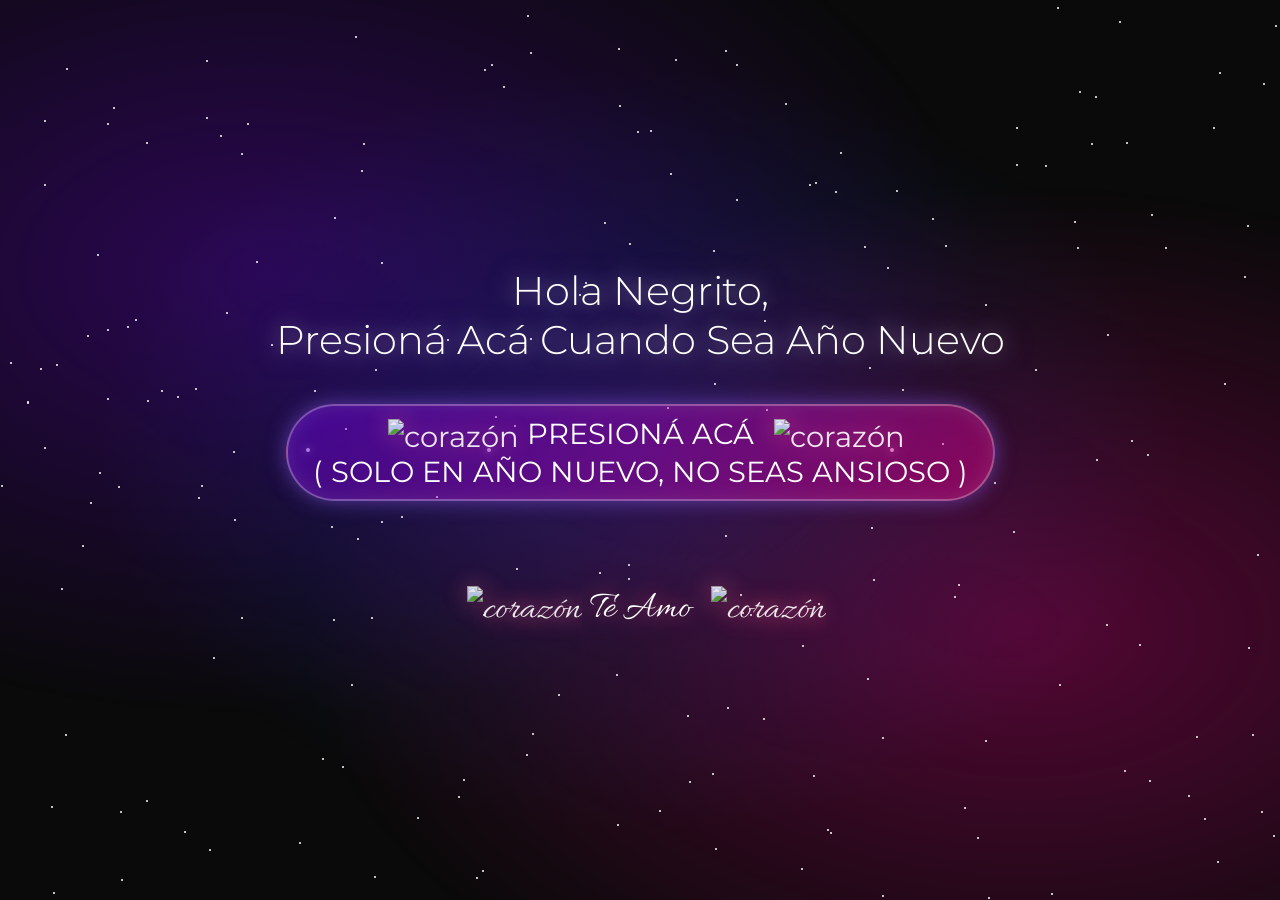
==== commit 6595349a: "correccion" ====
--- a/index.html
+++ b/index.html
@@ -1,4 +1,4 @@
-<<<<<<< HEAD
+
 <!DOCTYPE html>
 <html lang="es">
     <head>
@@ -101,108 +101,5 @@
     </script>
 
     </body>
-=======
-<!DOCTYPE html>
-<html lang="es">
-    <head>
-        <meta charset="UTF-8">
-        <meta name="viewport" content="width=device-width, initial-scale=1.0">
-        <title>💫 Para NachitoMyLove 💫</title>
-        <link rel="stylesheet" href="styles.css" >
-    </head>
-    <body>
 
-    <div class="galaxy"></div>
-
-    <div class="container">
-        <div class="main-text">
-            Hola Negrito,<br>Presioná Acá Cuando Sea Año Nuevo
-        </div>
-        
-        <a href="felizAnioNuevo.html" class="button">
-            <span>
-                <img 
-                    class="heart-image"
-                    src="https://static.vecteezy.com/system/resources/previews/021/664/908/non_2x/gold-star-shotting-gold-star-transparent-gold-bokeh-stars-free-free-png.png"
-                    alt="corazón"
-                >
-                PRESIONÁ ACÁ 
-                
-                <img 
-                    class="heart-image"
-                    src="https://static.vecteezy.com/system/resources/previews/021/664/908/non_2x/gold-star-shotting-gold-star-transparent-gold-bokeh-stars-free-free-png.png"
-                    alt="corazón"
-                >
-                
-                <br>( SOLO EN AÑO NUEVO, NO SEAS ANSIOSO )
-                
-            </span>
-        </a>
-    
-        <div class="handwriting">
-            <img 
-                class="heart-image"
-                src="https://images.vexels.com/media/users/3/252014/isolated/preview/43b5d3ce744c56be2ad4fe0a969777bb-trazo-de-color-de-corazon-humano-rosa.png"
-                alt="corazón"
-            >
-            Te Amo
-            <img 
-                class="heart-image"
-                src="https://images.vexels.com/media/users/3/252014/isolated/preview/43b5d3ce744c56be2ad4fe0a969777bb-trazo-de-color-de-corazon-humano-rosa.png"
-                alt="corazón"
-            >
-        </div>
-    </div>
-
-    <script>
-    // Crear estrellas
-    function createStars() {
-        for (let i = 0; i < 200; i++) {
-        const star = document.createElement('div');
-        star.className = 'star';
-        star.style.left = Math.random() * 100 + '%';
-        star.style.top = Math.random() * 100 + '%';
-        star.style.animationDelay = Math.random() * 3 + 's';
-        star.style.animationDuration = (2 + Math.random() * 3) + 's';
-        document.body.appendChild(star);
-        }
-    }
-
-    // Crear partículas flotantes
-    function createParticles() {
-        setInterval(() => {
-        const particle = document.createElement('div');
-        particle.className = 'particle';
-        particle.style.left = Math.random() * 100 + '%';
-        particle.style.setProperty('--drift', (Math.random() * 200 - 100) + 'px');
-        particle.style.animationDuration = (8 + Math.random() * 8) + 's';
-        document.body.appendChild(particle);
-        
-        setTimeout(() => particle.remove(), 16000);
-        }, 300);
-    }
-
-    // Crear corazones flotantes
-    function createHearts() {
-        setInterval(() => {
-        const heart = document.createElement('div');
-        heart.className = 'heart';
-        heart.innerHTML = '❤️';
-        heart.style.left = Math.random() * 100 + '%';
-        heart.style.fontSize = (15 + Math.random() * 20) + 'px';
-        heart.style.animationDelay = Math.random() * 2 + 's';
-        document.body.appendChild(heart);
-        
-        setTimeout(() => heart.remove(), 8000);
-        }, 2000);
-    }
-
-    // Inicializar
-    createStars();
-    createParticles();
-    createHearts();
-    </script>
-
-    </body>
->>>>>>> 0fea8cc09899a8fda55678880764204888ce97e8
 </html>
--- a/styles.css
+++ b/styles.css
@@ -1,4 +1,4 @@
-<<<<<<< HEAD
+
     /* ESTILOS CSS PARA REGALO */
     @import url('https://fonts.googleapis.com/css2?family=Cormorant+Garamond:wght@300;400;500&family=Allura&display=swap');
     @import url('https://fonts.googleapis.com/css2?family=Montserrat:wght@300;400;600&family=Parisienne&display=swap');
@@ -372,378 +372,4 @@
 
         animation: heartFloat 4s ease-in-out infinite;
     }
-=======
-    /* ESTILOS CSS PARA REGALO */
-    @import url('https://fonts.googleapis.com/css2?family=Cormorant+Garamond:wght@300;400;500&family=Allura&display=swap');
-    @import url('https://fonts.googleapis.com/css2?family=Montserrat:wght@300;400;600&family=Parisienne&display=swap');
-    @import url('https://fonts.googleapis.com/css2?family=Satisfy&display=swap');
-
-    /* Todo */
-    * {
-        margin: 0;
-        padding: 0;
-        box-sizing: border-box;
-    }
-
-    body {
-        min-height: 100vh;
-        overflow: hidden;
-        background: #0a0a0a;
-        display: flex;
-        align-items: center;
-        justify-content: center;
-        font-family: 'Montserrat', sans-serif;
-        position: relative;
-    }
-
-    /* Fondo galáctico animado */
-    .galaxy {
-        position: fixed;
-        top: 0;
-        left: 0;
-        width: 100%;
-        height: 100%;
-        background: 
-        radial-gradient(ellipse at 20% 30%, rgba(120, 0, 255, 0.3), transparent 50%),
-        radial-gradient(ellipse at 80% 70%, rgba(255, 0, 150, 0.3), transparent 50%),
-        radial-gradient(ellipse at 50% 50%, rgba(0, 100, 255, 0.2), transparent 60%);
-        animation: galaxyShift 20s ease-in-out infinite;
-    }
-
-    @keyframes galaxyShift {
-        0%, 100% {
-        transform: scale(1) rotate(0deg);
-        opacity: 0.8;
-        }
-        50% {
-        transform: scale(1.1) rotate(5deg);
-        opacity: 1;
-        }
-    }
-
-    /* Estrellas */
-    .star {
-        position: fixed;
-        width: 2px;
-        height: 2px;
-        background: white;
-        border-radius: 50%;
-        animation: twinkle 3s ease-in-out infinite;
-    }
-
-    @keyframes twinkle {
-        0%, 100% {
-        opacity: 0.3;
-        transform: scale(1);
-        }
-        50% {
-        opacity: 1;
-        transform: scale(1.5);
-        }
-    }
-
-    /* Partículas flotantes */
-    .particle {
-        position: fixed;
-        width: 4px;
-        height: 4px;
-        background: rgba(255, 255, 255, 0.8);
-        border-radius: 50%;
-        box-shadow: 0 0 10px rgba(255, 255, 255, 0.8);
-        animation: floatParticle linear infinite;
-    }
-
-    @keyframes floatParticle {
-        0% {
-        transform: translateY(100vh) translateX(0) scale(0);
-        opacity: 0;
-        }
-        10% {
-        opacity: 1;
-        }
-        90% {
-        opacity: 1;
-        }
-        100% {
-        transform: translateY(-100px) translateX(var(--drift)) scale(1);
-        opacity: 0;
-        }
-    }
-
-    /* Contenedor principal */
-    .container {
-        position: relative;
-        z-index: 10;
-        text-align: center;
-        padding: 40px;
-    }
-
-    /* Texto principal */
-    .main-text {
-        font-size: clamp(1.5rem, 4vw, 2.5rem);
-        color: #fff;
-        font-weight: 300;
-        margin-bottom: 40px;
-        text-shadow: 
-        0 0 20px rgba(255, 255, 255, 0.5),
-        0 0 40px rgba(150, 100, 255, 0.4);
-        animation: glow 3s ease-in-out infinite;
-    }
-
-    @keyframes glow {
-        0%, 100% {
-        text-shadow: 
-            0 0 20px rgba(255, 255, 255, 0.5),
-            0 0 40px rgba(150, 100, 255, 0.4);
-        }
-        50% {
-        text-shadow: 
-            0 0 30px rgba(255, 255, 255, 0.8),
-            0 0 60px rgba(150, 100, 255, 0.6),
-            0 0 80px rgba(255, 0, 150, 0.4);
-        }
-    }
-    /* Botón */
-    .button {
-        display: inline-block;
-        padding: 10px 25px;
-        font-size: clamp(1.2rem, 3vw, 1.8rem);
-        color: #fff;
-        background: linear-gradient(135deg, rgba(120, 0, 255, 0.4), rgba(255, 0, 150, 0.4));
-        border: 2px solid rgba(255, 255, 255, 0.3);
-        border-radius: 50px;
-        cursor: pointer;
-        text-decoration: none;
-
-        /* 🔥 transición rápida y controlada */
-        transition:
-            transform 0.18s ease-out,
-            box-shadow 0.18s ease-out,
-            border-color 0.18s ease-out;
-
-        box-shadow: 
-            0 0 20px rgba(150, 100, 255, 0.5),
-            inset 0 0 20px rgba(255, 255, 255, 0.1);
-
-        animation: pulse 2s ease-in-out infinite;
-        position: relative;
-        overflow: hidden;
-        }
-
-    /* Efecto de expansión */
-    .button::before {
-        content: '';
-        position: absolute;
-        top: 50%;
-        left: 50%;
-        width: 0;
-        height: 0;
-        border-radius: 50%;
-        background: rgba(255, 255, 255, 0.3);
-        transform: translate(-50%, -50%);
-        transition: width 0.25s ease-out, height 0.25s ease-out;
-    }
-
-    .button:hover::before {
-        width: 400px;
-        height: 400px;
-    }
-
-    /* Hover */
-    .button:hover {
-        animation: none; /* ⛔ pausa el pulse */
-
-        transform: scale(1.05);
-        box-shadow: 
-            0 0 40px rgba(150, 100, 255, 0.8),
-            0 0 60px rgba(255, 0, 150, 0.6),
-            inset 0 0 30px rgba(255, 255, 255, 0.2);
-
-        border-color: rgba(255, 255, 255, 0.6);
-    }
-
-    .button:active {
-        transform: scale(0.95);
-    }
-
-    .button span {
-        position: relative;
-        z-index: 1;
-    }
-
-    /* Texto manuscrito */
-    .handwriting {
-        font-family: 'Allura', cursive;
-        font-size: clamp(1.6rem, 4vw, 2.4rem);
-        color: #fff;
-        margin-top: 5rem;
-        text-shadow: 
-        0 0 20px rgba(255, 100, 150, 0.6),
-        0 0 40px rgba(255, 100, 150, 0.4);
-        animation: heartbeat 2s ease-in-out infinite;
-    }
-
-    @keyframes heartbeat {
-        0%, 100% {
-        transform: scale(1);
-        }
-        25% {
-        transform: scale(1.05);
-        }
-        50% {
-        transform: scale(1);
-        }
-    }
-
-    /* Corazones flotantes */
-    .heart {
-        position: fixed;
-        font-size: 20px;
-        color: rgba(255, 100, 150, 0.6);
-        animation: floatHeart 8s ease-in-out infinite;
-        pointer-events: none;
-    }
-
-    @keyframes floatHeart {
-        0% {
-            transform: translateY(100vh) rotate(0deg);
-            opacity: 0;
-        }
-        10% {
-            opacity: 1;
-        }
-        90% {
-            opacity: 1;
-        }
-        100% {
-            transform: translateY(-100px) rotate(360deg);
-            opacity: 0;
-        }
-    }
-
-    /* Imagen */
-    .heart-image{
-        width: 60px;
-        margin-left: 12px;
-        vertical-align: middle;
-        filter: drop-shadow(0 0 12px rgba(255, 100, 150, 0.6));
-        opacity: 0.9;
-
-        animation: heartFloat 4s ease-in-out infinite;
-    }
-
-    @keyframes heartFloat {
-        0% {
-            transform: translateY(0) scale(1);
-        }
-        50% {
-            transform: translateY(-6px) scale(1.05);
-        }
-        100% {
-            transform: translateY(0) scale(1);
-        }
-    }
-
-    /* =====================================================
-    FELIZ AÑO NUEVO — ESTILOS AISLADOS
-    Se activan SOLO cuando el body tiene id="felizAnioNuevo"
-    ===================================================== */
-
-    /* Fondo exclusivo Año Nuevo */
-    #felizAnioNuevo {
-        background: radial-gradient(circle at bottom, #140022, #000);
-        overflow: hidden;
-    }
-
-    /* Oculta fondo galáctico solo en esta página */
-    #felizAnioNuevo .galaxy {
-        display: none;
-    }
-
-    /* ================= CARTEL ================= */
-
-    #felizAnioNuevo .banner {
-        position: relative;
-        z-index: 20;
-        text-align: center;
-        padding: 50px 60px;
-        border-radius: 30px;
-
-        background: rgba(255, 255, 255, 0.08);
-        backdrop-filter: blur(12px);
-
-        box-shadow:
-            0 0 40px rgba(255, 100, 200, 0.4),
-            inset 0 0 30px rgba(255, 255, 255, 0.1);
-
-        animation: appear 2s ease forwards;
-    }
-
-    #felizAnioNuevo .banner h1 {
-        font-family: 'Parisienne', cursive;
-        font-size: clamp(3rem, 6vw, 5rem);
-        color: #fff;
-        text-shadow:
-            0 0 30px rgba(255, 120, 200, 0.8),
-            0 0 60px rgba(255, 120, 200, 0.5);
-    }
-
-    #felizAnioNuevo .banner p {
-        margin-top: 20px;
-        font-size: clamp(1.1rem, 3vw, 1.5rem);
-        color: #eee;
-    }
-
-    /* Aparición del cartel */
-    @keyframes appear {
-        from {
-            opacity: 0;
-            transform: scale(0.8) translateY(30px);
-        }
-        to {
-            opacity: 1;
-            transform: scale(1) translateY(0);
-        }
-    }
-
-    /* ================= FUEGOS ARTIFICIALES ================= */
-
-    #felizAnioNuevo .firework {
-        position: fixed;
-        width: 4px;
-        height: 4px;
-        background: transparent;
-        border-radius: 50%;
-        pointer-events: none;
-        z-index: 5;
-        animation: explode 2s ease-out forwards;
-    }
-
-    @keyframes explode {
-        0% {
-            box-shadow: 0 0 #fff;
-            opacity: 1;
-        }
-        100% {
-            box-shadow:
-                0 -80px #ff69b4,
-                60px -40px #ffd700,
-                60px 40px #00eaff,
-                0 80px #ff4500,
-                -60px 40px #adff2f,
-                -60px -40px #ff69b4;
-            opacity: 0;
-        }
-    }
-
-    /* Imagen */
-    #felizAnioNuevo .heart-img {
-        width: 60px;
-        margin-left: 12px;
-        vertical-align: middle;
-        filter: drop-shadow(0 0 12px rgba(255, 100, 150, 0.6));
-        opacity: 0.9;
-
-        animation: heartFloat 4s ease-in-out infinite;
-    }
->>>>>>> 0fea8cc09899a8fda55678880764204888ce97e8
+    
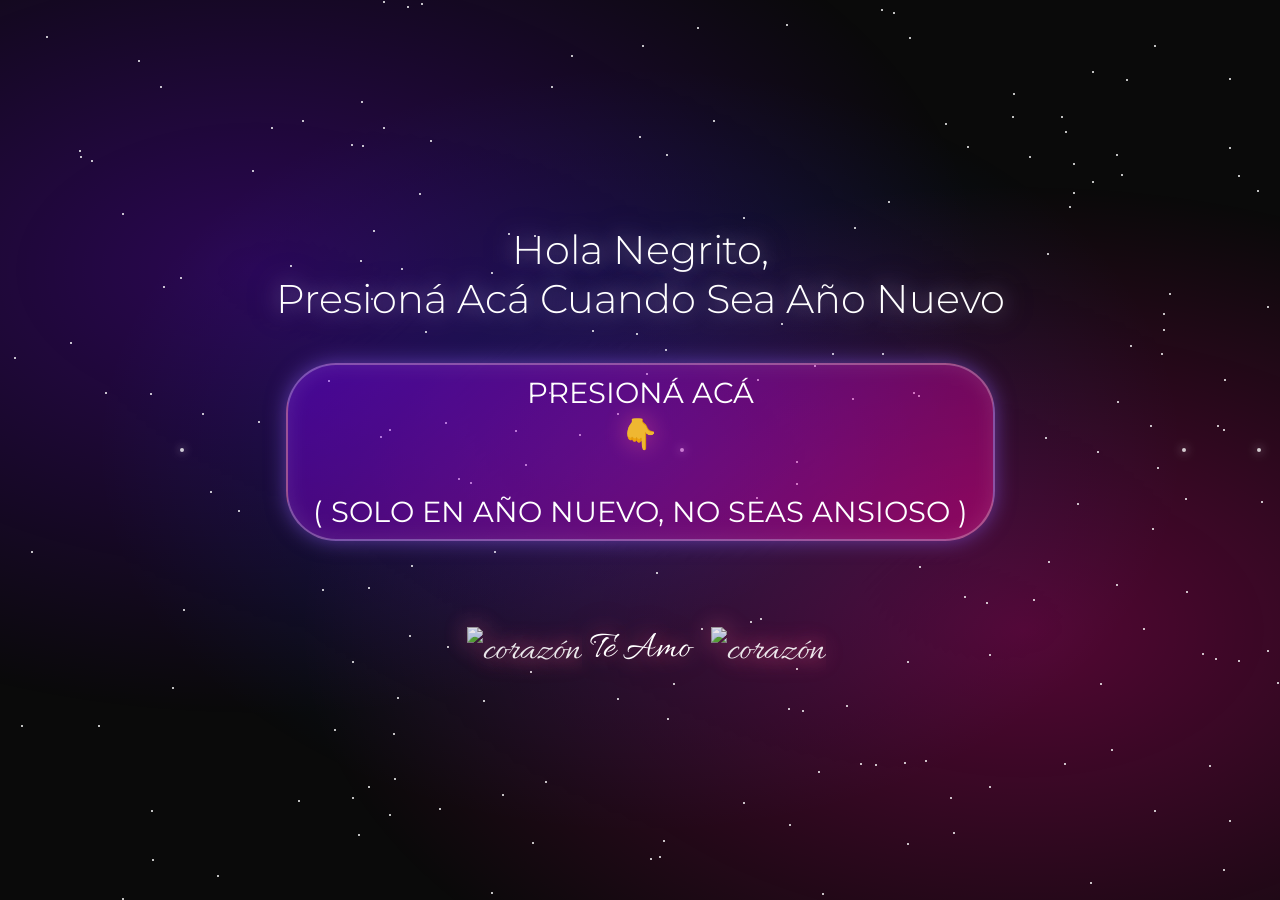
==== commit 3b1cea46: "cambio en el boton" ====
--- a/index.html
+++ b/index.html
@@ -18,18 +18,10 @@
         
         <a href="felizAnioNuevo.html" class="button">
             <span>
-                <img 
-                    class="heart-image"
-                    src="https://static.vecteezy.com/system/resources/previews/021/664/908/non_2x/gold-star-shotting-gold-star-transparent-gold-bokeh-stars-free-free-png.png"
-                    alt="corazón"
-                >
+                
                 PRESIONÁ ACÁ 
                 
-                <img 
-                    class="heart-image"
-                    src="https://static.vecteezy.com/system/resources/previews/021/664/908/non_2x/gold-star-shotting-gold-star-transparent-gold-bokeh-stars-free-free-png.png"
-                    alt="corazón"
-                >
+                <span class="heart-image hand-pointer">👇</span>
                 
                 <br>( SOLO EN AÑO NUEVO, NO SEAS ANSIOSO )
                 
--- a/styles.css
+++ b/styles.css
@@ -270,6 +270,14 @@
         }
     }
 
+    .hand-pointer {
+        display: block;          /* permite centrar */
+        margin: 10px auto;       /* centro horizontal */
+        font-size: 1.8rem;
+        text-align: center;
+        line-height: 1;
+    }
+
     /* =====================================================
     FELIZ AÑO NUEVO — ESTILOS AISLADOS
     Se activan SOLO cuando el body tiene id="felizAnioNuevo"
